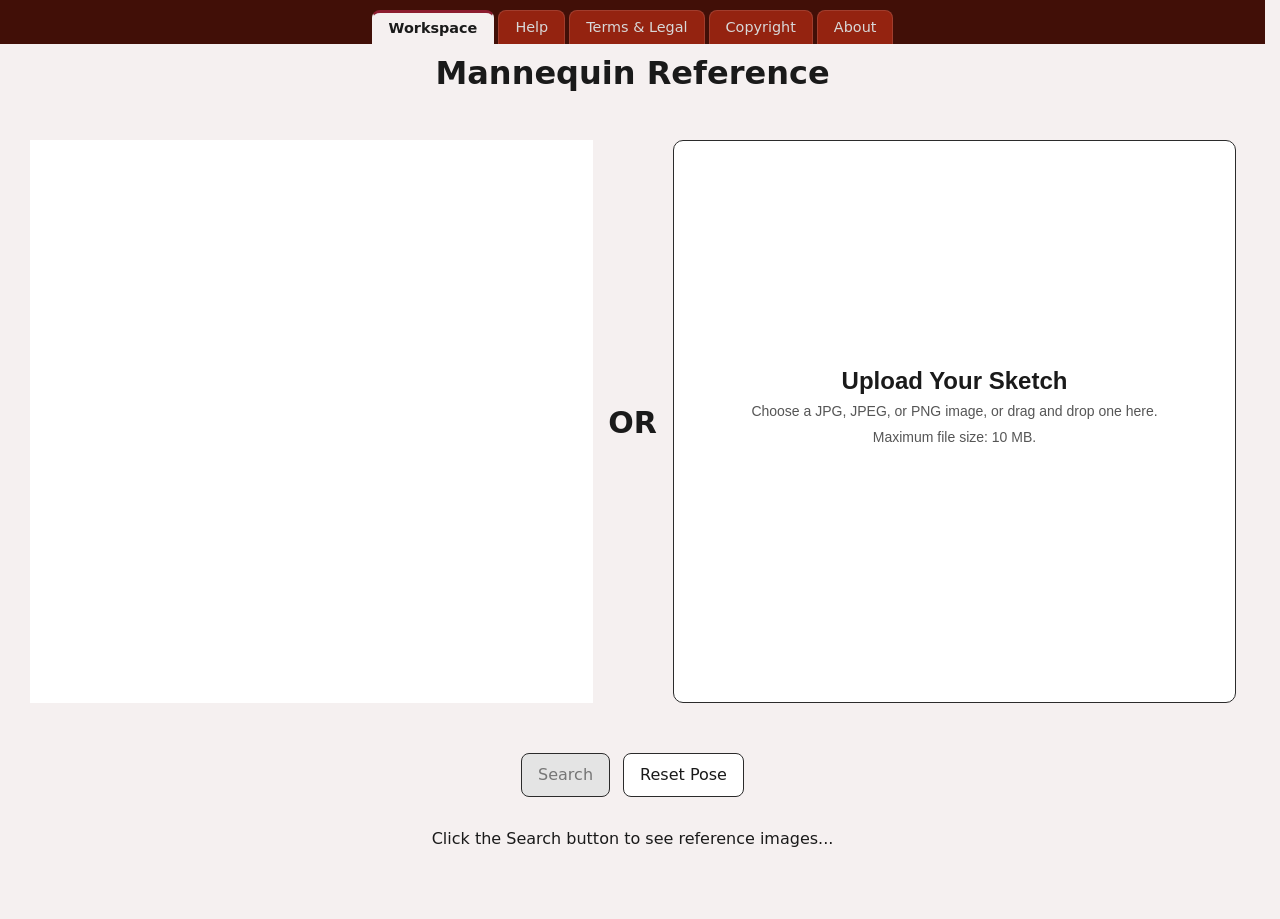
==== index.html @ 8012f276 "Remove unused mannequin-controls.js (its buttons no longer exist)" ====
<!DOCTYPE html>
<html lang="en">

<head>
    <meta charset="UTF-8">
    <meta name="viewport" content="width=device-width, initial-scale=1">
    <title>Mannequin Reference</title>

    <!-- CSS files linked here -->
    <link rel="stylesheet" href="styles/tokens.css">
    <link rel="stylesheet" href="styles/base.css">
</head>

<body>

    <!-- nav for TABS: a workspace tab and a help tab -->
    <nav id="tabs" role="tablist" aria-label="Main Sections">
        <button type="button" role="tab" id="tab-workspace"
            aria-controls="panel-workspace" aria-selected="true">Workspace</button>
        <button type="button" role="tab" id="tab-help"
            aria-controls="panel-help" aria-selected="false">Help</button>
        <button type="button" role="tab" id="tab-terms"
            aria-controls="panel-terms" aria-selected="false">Terms &amp; Legal</button>
        <button type="button" role="tab" id="tab-copyright"
            aria-controls="panel-copyright" aria-selected="false">Copyright</button>
        <button type="button" role="tab" id="tab-about"
            aria-controls="panel-about" aria-selected="false">About</button>
    </nav>

    <header id="app-header">
        <h1>Mannequin Reference</h1>
    </header>

    <!-- MAIN workspace tab -->
    <main id="panel-workspace" role="tabpanel" aria-labelledby="tab-workspace">

        <!-- banner for errors, warnings, success messages -->
        <div id="status-banner" role="status" aria-live="polite"></div>

        <!-- loading overlay for the workspace -->
        <div id="loading-overlay" hidden>
            <div id="loading-spinner"></div>
            <p>Loading...</p>
        </div>

        <!-- workspace columns -->
        <div id="workspace-columns">

            <!-- OR between the mannequin and sketch upload options -->
            <div id="choice-or">OR</div>

            <!-- Left column holds the mannequin viewport -->
            <section id="viewport" aria-label="3D mannequin">

                <div id="canvas-mount">

                    <!-- The main CSS controls the mannequin's size -->
                    <iframe
                        id="mannequin-frame"
                        src="mannequin/index.html"
                        title="3D mannequin preview"
                    ></iframe>

                </div>

            </section>

            <!-- Right column holds the sketch upload -->
            <section id="results-column" aria-label="Search and Results">

                <!-- The main CSS controls the upload section's size -->
                <iframe
                    src="image-upload/index.html"
                    title="Upload your own sketch"
                ></iframe>

            </section>

        </div>

        <!-- Search button and gallery below both options -->
        <section id="search-results">

            <button type="button" id="search-button" disabled>Search</button>
            <button type="button" id="reset-pose-button">Reset Pose</button>

            <div id="results-gallery" aria-label="Reference Image Results">
                <div id="gallery-grid">
                    <p>Click the Search button to see reference images...</p>
                </div>
            </div>

        </section>

        <!-- Enlarged image viewer for gallery results -->
        <dialog id="image-viewer" aria-label="Enlarged Reference Image">

            <img id="enlarged-image" src="" alt="">

            <div id="viewer-buttons">
                <button type="button" id="download-button">Download</button>
                <button type="button" id="close-viewer-button">Close</button>
            </div>

        </dialog>

    </main>

    <!-- HELP tab -->
    <section id="panel-help" class="info-panel" role="tabpanel"
        aria-labelledby="tab-help" hidden>

        <h2>Help</h2>

        <h3>Using the Mannequin</h3>
        <p>
            Mannequin controls allow you to rotate, bend, and tilt the 3D model
            to view it from different angles. After adjusting the mannequin
            to your desired pose, click the “Search” button to find reference
            images that match the mannequin’s pose.
        </p>

        <h3>Uploading Your Sketch</h3>
        <p>
            To upload your own sketch, click the “Upload” button in the right
            column and select an image from your device. Once uploaded,
            you can view and edit your sketch before searching for reference
            images that match the pose in your sketch.
        </p>

        <h3>Searching for Reference Images</h3>
        <p>
            Once you have adjusted the mannequin or uploaded a sketch,
            click the “Search” button to find reference images
            that match your pose.
        </p>

    </section>

    <!-- ABOUT tab -->
    <section id="panel-about" class="info-panel" role="tabpanel"
        aria-labelledby="tab-about" hidden>

        <h2>About</h2>

        <p>
            For our senior capstone project at the University of Houston -
            Clear Lake, our team has developed Mannequin Reference to provide
            a comprehensive resource for artists and designers.
        </p>

        <div class="team">

            <article class="member">
                <img
                    src="assets/about_tab_images/rosibel.jpg"
                    alt="Photo of Rosibel"
                    width="140"
                    height="140"
                >
                <div>
                    <h3>Meet Rosibel</h3>
                    <p>Text goes here...</p>
                </div>
            </article>

            <article class="member">
                <img
                    src="assets/about_tab_images/anthony.jpg"
                    alt="Photo of Anthony"
                    width="140"
                    height="140"
                >
                <div>
                    <h3>Meet Anthony</h3>
                    <p>Text goes here...</p>
                </div>
            </article>

            <article class="member">
                <img
                    src="assets/about_tab_images/maryam.jpg"
                    alt="Photo of Maryam"
                    width="140"
                    height="140"
                >
                <div>
                    <h3>Meet Maryam</h3>
                    <p>Text goes here...</p>
                </div>
            </article>

        </div>

    </section>

    <!-- TERMS & LEGAL tab -->
    <section id="panel-terms" class="info-panel" role="tabpanel"
        aria-labelledby="tab-terms" hidden>

        <h2>Terms &amp; Legal</h2>

        <p class="effective-date">Effective date: November 16, 2026</p>

        <h3>1. Acceptance and permitted use</h3>
        <p>
            By accessing or using Mannequin Reference, you agree to these terms.
            You may use the service to find visual references, study poses,
            and create lawful work. Do not use the service to violate another
            person’s rights, break the law, bypass security, disrupt the site,
            scrape it in a way that degrades service, or misrepresent the
            source or license of an image.
        </p>

        <h3>2. People shown in photographs</h3>
        <p>
            An open copyright license does not necessarily include a model
            release or grant privacy, publicity, personality, trademark,
            or similar rights. Use extra care with recognizable people,
            children, sensitive contexts, advertising, endorsements,
            and commercial uses. You are responsible for obtaining
            any permissions your use requires.
        </p>

        <h3>3. Availability, warranties, and liability</h3>
        <p>
            The service and all metadata are provided “as is” and “as available.”
            Mannequin Reference does not guarantee availability, accuracy,
            fitness for a particular purpose, ownership, license status,
            or non-infringement. To the fullest extent permitted by applicable
            law, Mannequin Reference and its creators are not liable for
            indirect, incidental, special, consequential, or punitive damages,
            or for losses resulting from your use of the service or third-party
            content. Nothing here excludes liability that cannot legally
            be excluded.
        </p>

        <h3>4. Third parties and changes to these terms</h3>
        <p>
            Links to source repositories, creators, licensors, and other
            services are provided for convenience; Mannequin Reference
            does not control their content or practices. These terms may
            be updated as the service changes. The effective date above
            will be revised when material changes are published.
            Continued use after an update means you accept the revised terms.
        </p>

    </section>

    <!-- COPYRIGHT tab -->
    <section id="panel-copyright" class="info-panel" role="tabpanel"
        aria-labelledby="tab-copyright" hidden>

        <h2>Copyright</h2>

        <p>
            Mannequin Reference respects the intellectual property rights
            of others and responds to notices that comply with the
            Digital Millennium Copyright Act (DMCA) and similar laws.
        </p>

        <p class="callout">
            If you report a copyright infringement, we will act on it.
        </p>

        <h3>How to submit a DMCA takedown notice</h3>

        <p>
            If you believe material available through Mannequin Reference
            infringes your copyright, send a written notice to our designated
            agent (see below). Under 17 U.S.C. § 512(c)(3), an effective
            notice must include:
        </p>

        <ul>
            <li>
                A physical or electronic signature of the copyright owner
                or a person authorized to act on the owner’s behalf.
            </li>

            <li>
                Identification of the copyrighted work claimed to have been
                infringed, or, if multiple works are covered by a single
                notice, a representative list of those works.
            </li>

            <li>
                Identification of the material claimed to be infringing and
                information reasonably sufficient to permit us to locate it.
                The image URL or the link shown in the image’s
                source/attribution panel works best.
            </li>

            <li>
                Information reasonably sufficient to contact you, such as
                an address, telephone number, and email.
            </li>

            <li>
                A statement that you have a good-faith belief that use of
                the material in the manner complained of is not authorized
                by the copyright owner, its agent, or the law.
            </li>

            <li>
                A statement that the information in the notice is accurate,
                and under penalty of perjury, that you are authorized to
                act on behalf of the owner of an exclusive right that is
                allegedly infringed.
            </li>
        </ul>

        <h3>Designated agent</h3>

        <p>
            Maryam El-Rasheedy<br>
            University of Houston-Clear Lake<br>
            2700 Bay Area Blvd Houston<br>
            TX 77058<br>
            maelrasheedy@proton.me
        </p>

        <!-- [TBD: name, mailing address, and email for copyright notices] -->

    </section>

    <!-- Load the main website tabs -->
    <script src="scripts/view/tabs.js"></script>

    <!-- Handle mannequin controls -->
    <!--removing these!!-->
    <!--<script src="scripts/view/mannequin-controls.js"></script>-->

    <!-- Maryam's reference image matching and gallery -->
    <script src="scripts/model/pose-matcher.js"></script>
    <script src="scripts/model/reference-cache.js"></script>
    <script src="scripts/view/ref-gallery.js"></script>

    <!-- Initialize the shared pose variable FIRST -->
    <script src="scripts/controller/pose-controller.js"></script>

    <!-- INTEGRATION FIX:
         Receive Rosie's sketch pose after the pose controller is loaded -->
    <script src="scripts/view/sketch-upload-bridge.js"></script>

    <!-- Search now has access to the shared pose -->
    <script src="scripts/controller/search-controller.js"></script>

</body>
</html>
---- styles/tokens.css ----
/* css file defining colors, spacing, sizes of the website
TO BE USED BY OTHER CSS FILES!! 
so be careful with variable names*/


:root {
	/* let browser know this page supports dark mode*/
	color-scheme:light dark;
	
	/*colors (default = light mode) */
	--color-bg: #F5f0f0;			/* background*/
	--color-surface: #ffffff;		/*panels and buttons */
	--color-text: #1a1a1a;
	--color-text-muted: #555555;
	--color-border: #2b2b2b;
	--color-accent: #8c1c2f;		/*dark red*/
	--color-accent-text: #ffffff;	/*text ontop of accent*/
	--color-focus: #1f5fd1;			/*keyboard focus outline */
	--color-disabled-bg: #e4e4e4;
	--color-disabled-text: #767676;
	
	/*typography*/
	--font-body: system-ui, -apple-system, "Segoe UI", Roboto, Arial, sans-serif;
	--font-size-small: 0.875rem;
	--font-size-base: 1rem;
	--font-size-large: 1.25rem;
	--font-size-title: 2rem;
	--line-height: 1.5;
	
	/* Spacing Scale */
	--space-1: 0.25rem;
	--space-2: 0.5rem;
	--space-3: 1rem;
	--space-4: 1.5rem;
	--space-5: 2rem;
	
	/*shapes*/
	--border-width: 1px;
	--radius: 0.5rem;
	
	/*sizes*/
	--touch-target: 44px;
	--max-content-width: 1600px;
}

/*dark mode using same names, different values
applied automatically when user device in dark mode */
@media (prefers-color-scheme: dark)
{
	:root {
		
		--color-bg: #060C2E;
		--color-surface: #1e1e1e;
		--color-text: #eeeeee;
		--color-text-muted: #b5b5b5;
		--color-border: #8a8a8a;
		--color-accent: #ABE5F5;
		--color-accent-text: #121212;
		--color-focus: #e58a99;
		--color-disabled-bg: #2a2a2a;
		--color-disabled-text: #8a8a8a;
	}
}
---- styles/base.css ----
/*css file for base browser configuration*/



/*count padding and borders inside an element's width*/
*,
*::before,
*::after {
	box-sizing: border-box;
}

html {
    scrollbar-gutter: stable;
}

body {
	margin: 0;
	font-family: var(--font-body);
	font-size: var(--font-size-base);
	line-height: var(--line-height);
	background: var(--color-bg);
	color: var(--color-text);
}

h1, 
h2 {
	margin: 0 0 var(--space-2);
	line-height: 1.2;
}

h1 {font-size: var(--font-size-title);}

h2 {font-size: var(--font-size-large);}

p {margin: 0 0 var(--space-2);}

img{
	max-width: 100%;
	height: auto;
}



/*makes hidden attribute always win. 
makes help tab and file input stay hidden even 
after layout out rules added*/

[hidden]{display: none !important;}

/*buttons*/
button{
	font: inherit;
	min-height: var(--touch-target);
	min-width: var(--touch-target);
	padding: var(--space-2) var(--space-3);
	color:var(--color-text);
	background:var(--color-surface);
	border: var(--border-width) solid var(--color-border);
	border-radius: var(--radius);
	cursor: pointer;
}

/* spacing between the search and reset buttons */
#search-results button + button {
    margin-left: var(--space-2);
}


button:hover:not(:disabled) {
	border-color: var(--color-accent);
	color: var(--color-accent);
}


button:disabled {
	background: var(--color-disabled-bg);
	color: var(--color-disabled-text);
	cursor: not-allowed;
}

/*visible keyboard accessability*/
:focus-visible {
	outline: 3px solid var(--color-focus);
	outline-offset: 2px;
}



/* The dark bar behind the tabs,
colors are defined right here
with a darker set for dark mode. */
#tabs {
    --tabbar-bg: #410f07; /*bg*/
    --tab-bg: #942310; /*buttons*/
    --tab-hover-bg: #EF7F6B;
    --tab-text: #d8d8d8;

    display: flex;
    flex-wrap: wrap;
    justify-content: center;
    align-items: flex-end;
    gap: 4px;
    padding: 10px 10px 0;
    background: var(--tabbar-bg);
}

@media (prefers-color-scheme: dark) {
    #tabs {
        --tabbar-bg: #0D1B68; /*bg*/
        --tab-bg: #050F47; /*buttons*/
        --tab-hover-bg: #2e2e2e;
    }
}

/* every tab will have rounded on top only and no bottom edge */
#tabs button[role="tab"] {
    font-size: 0.9rem;
    padding: var(--space-1) var(--space-3);
    background: var(--tab-bg);
    color: var(--tab-text);
    border: var(--border-width) solid rgba(255, 255, 255, 0.12);
    border-bottom: none;
    border-radius: var(--radius) var(--radius) 0 0;
}

@media (pointer: fine) {
    #tabs button[role="tab"] {
        min-height: 34px;
    }
}

/* hovering over a tab that isnt selected */
#tabs button[role="tab"]:not([aria-selected="true"]):hover {
    background: var(--tab-hover-bg);
    color: #ffffff;
}

/* selected tab will have same color as the page
so it flows into the content */
#tabs button[role="tab"][aria-selected="true"] {
    background: var(--color-bg);
    color: var(--color-text);
    font-weight: bold;
    border-color: var(--color-bg);
    border-top: 3px solid var(--color-accent);
}


/* Here I am centering the website title */
#app-header {
    text-align: center;
    padding: 10px 0 20px;
}

/* Here I am keeping both sections equal without making them too large */
#workspace-columns {
    display: grid;
    grid-template-columns: minmax(0, 600px) minmax(0, 600px);
    justify-content: space-between;
    align-items: start;
    gap: 80px;
    max-width: 1500px;
    width: 100%;
    margin: 0 auto;
    padding: 20px 30px;
    position: relative;
}

/* Here I am keeping both sections inside their columns */
#viewport,
#results-column {
    width: 100%;
    min-width: 0;
}

/* Here I am keeping the mannequin and upload boxes square */
#canvas-mount iframe,
#results-column iframe {
    display: block;
    width: 100%;
    height: auto;
    aspect-ratio: 1 / 1;
    max-width: none;
    border: none;
}

/* Here I am keeping OR centered between both sections */
#choice-or {
    position: absolute;
    top: 50%;
    left: 50%;
    transform: translate(-50%, -50%);
    font-size: 30px;
    font-weight: bold;
    color: var(--color-text);
}

/* Here I am allowing the whole webpage to scroll for future gallery images */
html,
body {
    min-height: 100%;
    height: auto;
    overflow-x: hidden;
    overflow-y: auto;
}

/* Here I am giving the reference gallery room to grow downward */
#search-results {
    width: 100%;
    padding: 30px 40px 60px;
    text-align: center;
}

#results-gallery {
    width: 100%;
    margin-top: 30px;
}

/* Here I am keeping the layout usable on smaller screens */
@media (max-width: 1150px) {
    #workspace-columns {
        grid-template-columns: minmax(0, 600px);
        justify-content: center;
        gap: 30px;
    }

    #choice-or {
        position: static;
        transform: none;
        text-align: center;
        grid-row: 2;
    }
}


/* INFO PANELS: Help, About, Terms & Legal, Copyright.
   Deleted the older .info-panel rules first so they don't conflict. */

.info-panel {
    max-width: 760px;
    margin-inline: auto;
    padding: var(--space-4) var(--space-3) var(--space-5);
    text-align: left;              /* long text reads better left-aligned */
}

.info-panel h2 {
    text-align: center;
    margin-bottom: var(--space-3);
    padding-bottom: var(--space-2);
    border-bottom: 2px solid var(--color-accent);
}

.info-panel h3 {
    margin: var(--space-4) 0 var(--space-1);
    color: var(--color-accent);
}

.info-panel p {
    line-height: 1.7;
}

.info-panel ul {
    padding-left: var(--space-4);
    line-height: 1.7;
}

.info-panel li {
    margin-bottom: var(--space-2);
}

/* Small centered line under the Terms title */
.effective-date {
    text-align: center;
    color: var(--color-text-muted);
    font-size: var(--font-size-small);
}

/* Highlighted sentence on the Copyright tab */
.callout {
    padding: var(--space-2) var(--space-3);
    background: var(--color-surface);
    border-left: 6px solid var(--color-accent);
    border-radius: var(--radius);
    font-weight: bold;
}

/* About tab: one card per team member */
.team {
    display: grid;
    gap: var(--space-3);
    margin-top: var(--space-4);
}

.member {
    display: flex;
    flex-wrap: wrap;
    align-items: center;
    gap: var(--space-3);
    padding: var(--space-3);
    background: var(--color-surface);
    border: var(--border-width) solid var(--color-border);
    border-radius: var(--radius);
}

.member img {
    flex: none;
    width: 140px;
    height: 140px;
    object-fit: cover;
    border-radius: 50%;
}

.member div {
    flex: 1 1 260px;          /* text drops under the photo on narrow screens */
}

.member h3 {
    margin-top: 0;
}

/* About tab: cards lift slightly when hovered */
.member {
    transition: transform 0.2s ease, box-shadow 0.2s ease;
}

.member:hover {
    transform: translateY(-6px);
    box-shadow: 0 8px 18px var(--color-disabled-text);
}

/* Respect people who turn animations off in their system settings */
@media (prefers-reduced-motion: reduce) {
    .member {
        transition: none;
    }
    .member:hover {
        transform: none;
    }
}


/* BEGINNING OF REFERENCE IMAGE GALLERY */
#gallery-grid {
    display: grid;
    grid-template-columns: repeat(auto-fill, minmax(180px, 1fr));
    gap: var(--space-3);
    align-items: start;
}

/* the "no results" / placeholder message spans the whole row */
#gallery-grid > p {
    grid-column: 1 / -1;
}

.gallery-item {
    margin: 0;
}

.gallery-thumb {
    display: block;
    width: 100%;
    padding: 0;
    border: var(--border-width) solid var(--color-border);
    border-radius: var(--radius);
    background: var(--color-surface);
    overflow: hidden;
    cursor: pointer;
}

.gallery-thumb:focus-visible {
    outline: 3px solid var(--color-focus);
    outline-offset: 2px;
}

.gallery-thumb img {
    display: block;
    width: 100%;
    aspect-ratio: 3 / 4;
    object-fit: cover;
}

.gallery-item figcaption {
    margin-top: var(--space-1);
    font-size: var(--font-size-small);
    color: var(--color-text-muted);
}

#image-viewer img {
    max-width: 90vw;
    max-height: 80vh;
}
/* END OF REFERENCE IMAGE GALLERY */
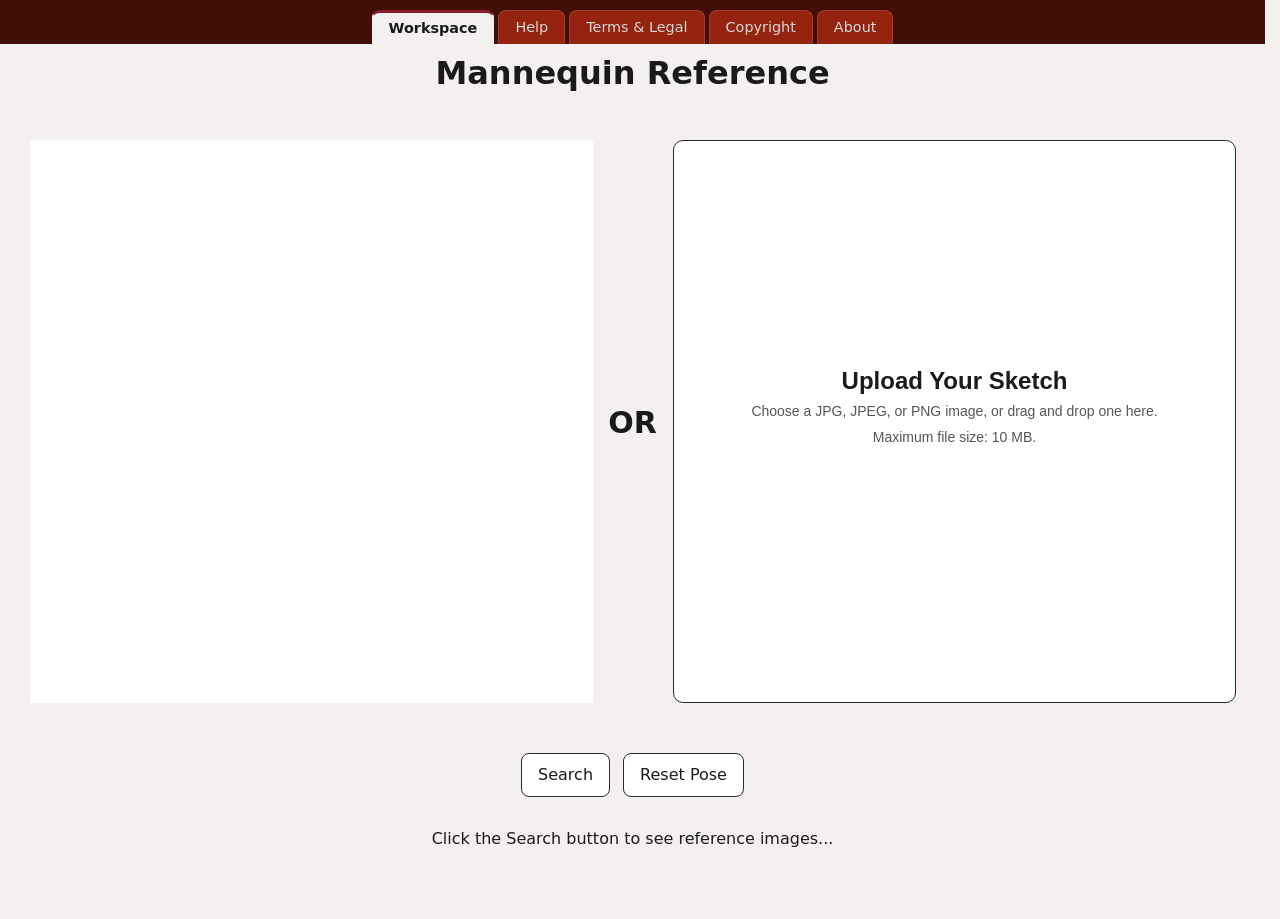
==== commit ab3ea93e: "Keep Search always enabled with a valid pose; fall back to the mannequin pose when a sketch is remov" ====
--- a/index.html
+++ b/index.html
@@ -82,7 +82,7 @@
         <!-- Search button and gallery below both options -->
         <section id="search-results">
 
-            <button type="button" id="search-button" disabled>Search</button>
+            <button type="button" id="search-button">Search</button> <!--remove disabled attribute (maryam)-->
             <button type="button" id="reset-pose-button">Reset Pose</button>
 
             <div id="results-gallery" aria-label="Reference Image Results">
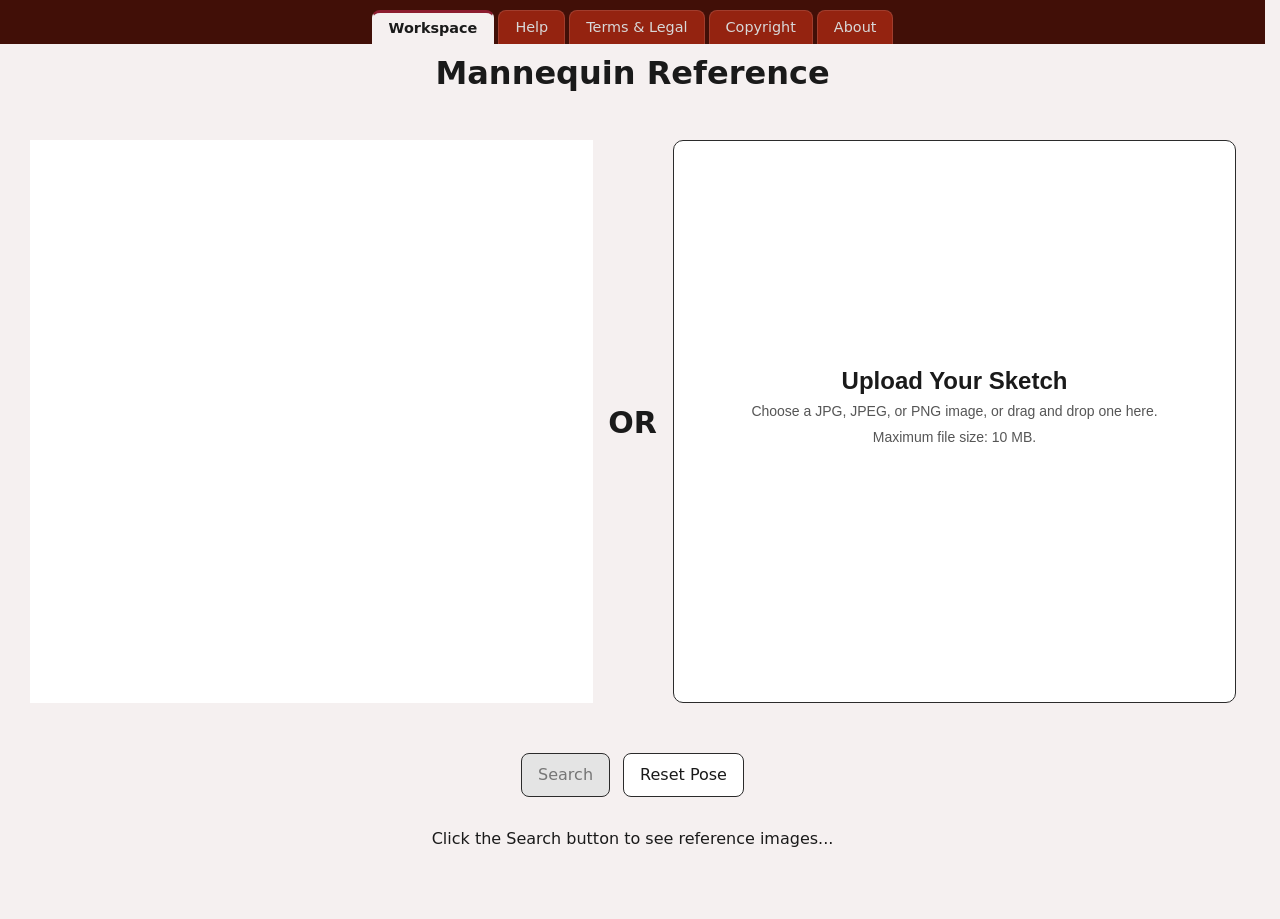
==== commit 3dd87878: "+ WIP: Adjusted the inverse kinematic rig to work with the new mannequin model. + WIP: Added collisi" ====
--- a/index.html
+++ b/index.html
@@ -82,7 +82,7 @@
         <!-- Search button and gallery below both options -->
         <section id="search-results">
 
-            <button type="button" id="search-button">Search</button> <!--remove disabled attribute (maryam)-->
+            <button type="button" id="search-button" disabled>Search</button>
             <button type="button" id="reset-pose-button">Reset Pose</button>
 
             <div id="results-gallery" aria-label="Reference Image Results">
@@ -329,12 +329,10 @@
     <script src="scripts/view/tabs.js"></script>
 
     <!-- Handle mannequin controls -->
-    <!--removing these!!-->
-    <!--<script src="scripts/view/mannequin-controls.js"></script>-->
+    <!-- <script src="scripts/view/mannequin-controls.js"></script> -->
 
     <!-- Maryam's reference image matching and gallery -->
     <script src="scripts/model/pose-matcher.js"></script>
-    <script src="scripts/model/reference-cache.js"></script>
     <script src="scripts/view/ref-gallery.js"></script>
 
     <!-- Initialize the shared pose variable FIRST -->
--- a/styles/base.css
+++ b/styles/base.css
@@ -216,6 +216,16 @@
     margin-top: 30px;
 }
 
+/* Here I am centering each gallery section notice */
+.gallery-section-notice {
+    grid-column: 1 / -1;
+    flex: 0 0 100%;
+    width: 100%;
+    text-align: center;
+    margin: var(--space-2) 0;
+}
+
+
 /* Here I am keeping the layout usable on smaller screens */
 @media (max-width: 1150px) {
     #workspace-columns {
@@ -318,42 +328,26 @@
     margin-top: 0;
 }
 
-/* About tab: cards lift slightly when hovered */
-.member {
-    transition: transform 0.2s ease, box-shadow 0.2s ease;
-}
-
-.member:hover {
-    transform: translateY(-6px);
-    box-shadow: 0 8px 18px var(--color-disabled-text);
-}
-
-/* Respect people who turn animations off in their system settings */
-@media (prefers-reduced-motion: reduce) {
-    .member {
-        transition: none;
-    }
-    .member:hover {
-        transform: none;
-    }
-}
 
 
 /* BEGINNING OF REFERENCE IMAGE GALLERY */
 #gallery-grid {
-    display: grid;
-    grid-template-columns: repeat(auto-fill, minmax(180px, 1fr));
+    display: flex;
+    flex-wrap: wrap;
+    justify-content: center;   /* centres every row, including a shorter last row */
+    align-items: flex-start;
     gap: var(--space-3);
-    align-items: start;
-}
-
-/* the "no results" / placeholder message spans the whole row */
+}
+
+/* the "no results" message and the accuracy warnings take a full row */
 #gallery-grid > p {
-    grid-column: 1 / -1;
+    flex: 0 0 100%;
+    text-align: center;
 }
 
 .gallery-item {
     margin: 0;
+    width: 190px;
 }
 
 .gallery-thumb {
@@ -379,11 +373,6 @@
     object-fit: cover;
 }
 
-.gallery-item figcaption {
-    margin-top: var(--space-1);
-    font-size: var(--font-size-small);
-    color: var(--color-text-muted);
-}
 
 #image-viewer img {
     max-width: 90vw;
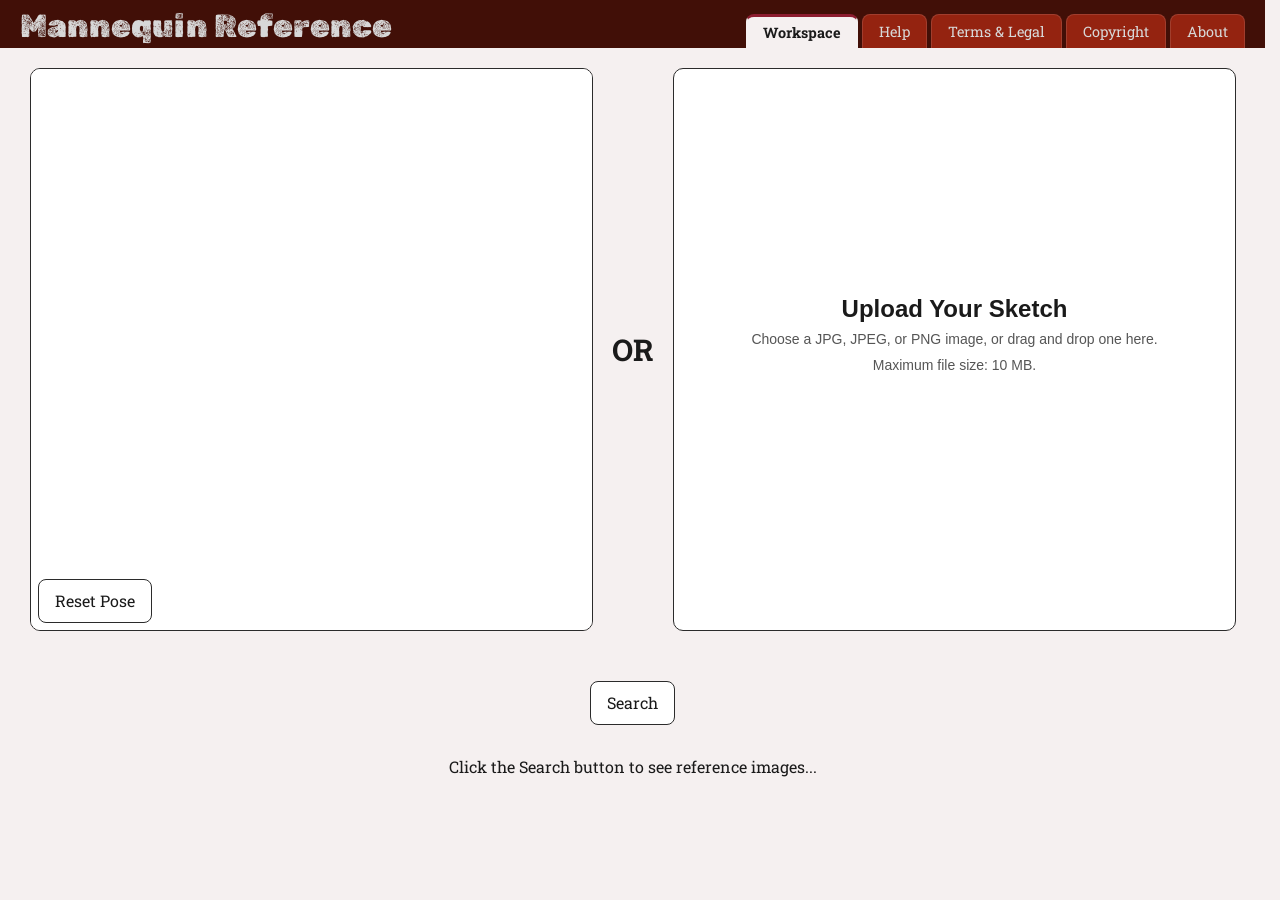
==== commit 82033ce9: "Updated A lot of UI: fonts, cursors, tabs, reset button. Also added disabled WebGL handling!" ====
--- a/index.html
+++ b/index.html
@@ -8,28 +8,30 @@
     <title>Mannequin Reference</title>
 
     <!-- CSS files linked here -->
+    <link rel="stylesheet" href="styles/fonts.css">
     <link rel="stylesheet" href="styles/tokens.css">
     <link rel="stylesheet" href="styles/base.css">
 </head>
 
 <body>
 
-    <!-- nav for TABS: a workspace tab and a help tab -->
-    <nav id="tabs" role="tablist" aria-label="Main Sections">
-        <button type="button" role="tab" id="tab-workspace"
-            aria-controls="panel-workspace" aria-selected="true">Workspace</button>
-        <button type="button" role="tab" id="tab-help"
-            aria-controls="panel-help" aria-selected="false">Help</button>
-        <button type="button" role="tab" id="tab-terms"
-            aria-controls="panel-terms" aria-selected="false">Terms &amp; Legal</button>
-        <button type="button" role="tab" id="tab-copyright"
-            aria-controls="panel-copyright" aria-selected="false">Copyright</button>
-        <button type="button" role="tab" id="tab-about"
-            aria-controls="panel-about" aria-selected="false">About</button>
-    </nav>
-
+    <!-- header for TABS and title-->
     <header id="app-header">
         <h1>Mannequin Reference</h1>
+
+        <!-- nav for TABS: a workspace tab and a help tab -->
+        <nav id="tabs" role="tablist" aria-label="Main Sections">
+            <button type="button" role="tab" id="tab-workspace"
+                aria-controls="panel-workspace" aria-selected="true">Workspace</button>
+            <button type="button" role="tab" id="tab-help"
+                aria-controls="panel-help" aria-selected="false">Help</button>
+            <button type="button" role="tab" id="tab-terms"
+                aria-controls="panel-terms" aria-selected="false">Terms &amp; Legal</button>
+            <button type="button" role="tab" id="tab-copyright"
+                aria-controls="panel-copyright" aria-selected="false">Copyright</button>
+            <button type="button" role="tab" id="tab-about"
+                aria-controls="panel-about" aria-selected="false">About</button>
+        </nav>
     </header>
 
     <!-- MAIN workspace tab -->
@@ -62,6 +64,8 @@
                         title="3D mannequin preview"
                     ></iframe>
 
+                <button type="button" id="reset-pose-button">Reset Pose</button>
+
                 </div>
 
             </section>
@@ -82,8 +86,7 @@
         <!-- Search button and gallery below both options -->
         <section id="search-results">
 
-            <button type="button" id="search-button" disabled>Search</button>
-            <button type="button" id="reset-pose-button">Reset Pose</button>
+            <button type="button" id="search-button">Search</button> <!--remove disabled attribute (maryam)-->
 
             <div id="results-gallery" aria-label="Reference Image Results">
                 <div id="gallery-grid">
@@ -114,27 +117,20 @@
         <h2>Help</h2>
 
         <h3>Using the Mannequin</h3>
-        <p>
-            Mannequin controls allow you to rotate, bend, and tilt the 3D model
-            to view it from different angles. After adjusting the mannequin
-            to your desired pose, click the “Search” button to find reference
-            images that match the mannequin’s pose.
-        </p>
+        <p>Mannequin controls allow you to rotate, bend, and tilt the 3D model's limbs and view it from different angles.
+            After adjusting the mannequin to your desired pose, click the <em>Search</em> button to find reference
+            images that match the mannequin’s pose.</p>
 
         <h3>Uploading Your Sketch</h3>
-        <p>
-            To upload your own sketch, click the “Upload” button in the right
-            column and select an image from your device. Once uploaded,
-            you can view and edit your sketch before searching for reference
-            images that match the pose in your sketch.
-        </p>
+        <p>Upload function allows you to upload a sketch to improve your figure drawing skills. 
+            To upload your own sketch, click the <em>Upload</em> button in the right box and select an image from your
+            device. Once uploaded, the system will detect the pose in your sketch and implement it onto the mannequin. 
+            After the figure has your desired pose, click the <em>Search</em> button to find reference 
+            images that match your sketch.</p>
 
         <h3>Searching for Reference Images</h3>
-        <p>
-            Once you have adjusted the mannequin or uploaded a sketch,
-            click the “Search” button to find reference images
-            that match your pose.
-        </p>
+        <p>Once you have adjusted the mannequin or uploaded a sketch, click the <em>Search</em> button to find reference
+            images that match your desired pose. Images are sectioned in descending order from closest matches to least accurate matches.</p>
 
     </section>
 
@@ -143,56 +139,49 @@
         aria-labelledby="tab-about" hidden>
 
         <h2>About</h2>
-
-        <p>
-            For our senior capstone project at the University of Houston -
-            Clear Lake, our team has developed Mannequin Reference to provide
-            a comprehensive resource for artists and designers.
-        </p>
+        <p>For our senior capstone project at the university of Houston - Clear Lake, our team Maquette Three has developed the
+            Mannequin Reference Website to streamline reference image search for artists by providing an 
+            interactive browser-based digital workstation designed for instant anatomical and pose reference retrieval.</p>
+            <br>
+            Currently, the Mannequin Reference Website has ~930 reference images, leading to some
+            limitations in the range of poses available.
+            <br>
 
         <div class="team">
-
             <article class="member">
+                <h3>Meet Rosibel</h3>
                 <img
                     src="assets/about_tab_images/rosibel.jpg"
                     alt="Photo of Rosibel"
                     width="140"
                     height="140"
                 >
-                <div>
-                    <h3>Meet Rosibel</h3>
-                    <p>Text goes here...</p>
-                </div>
+                <p>Text goes here...</p>
             </article>
 
             <article class="member">
+                <h3>Meet Maryam</h3>
+                <img
+                    src="assets/about_tab_images/maryam.jpg"
+                    alt="Photo of Maryam"
+                    width="140"
+                    height="140"
+                >
+                <p>Text goes here...</p>
+            </article>
+
+            <article class="member">
+                <h3>Meet Anthony</h3>
                 <img
                     src="assets/about_tab_images/anthony.jpg"
                     alt="Photo of Anthony"
                     width="140"
                     height="140"
                 >
-                <div>
-                    <h3>Meet Anthony</h3>
-                    <p>Text goes here...</p>
-                </div>
+                <p>Text goes here...</p>
             </article>
-
-            <article class="member">
-                <img
-                    src="assets/about_tab_images/maryam.jpg"
-                    alt="Photo of Maryam"
-                    width="140"
-                    height="140"
-                >
-                <div>
-                    <h3>Meet Maryam</h3>
-                    <p>Text goes here...</p>
-                </div>
-            </article>
-
         </div>
-
+            
     </section>
 
     <!-- TERMS & LEGAL tab -->
@@ -225,7 +214,7 @@
 
         <h3>3. Availability, warranties, and liability</h3>
         <p>
-            The service and all metadata are provided “as is” and “as available.”
+            The service and all metadata are provided <em>"as is"</em> and <em>"as available"</em>.
             Mannequin Reference does not guarantee availability, accuracy,
             fitness for a particular purpose, ownership, license status,
             or non-infringement. To the fullest extent permitted by applicable
@@ -264,6 +253,64 @@
             If you report a copyright infringement, we will act on it.
         </p>
 
+
+        <h3>Credits</h3>
+        
+        <p>This Mannequin Reference Website was conceptualized before the existance of 
+            <a href="https://bodyangle.com/">Body Angle</a>, but the general idea is still credited to:</p>
+        <ul>
+            <li><a href = "https://angleref.com/">Angle Ref Website</a> by
+            <a href= "https://www.instagram.com/stroudxyz/">Will Stroud</a></li>
+        </ul>
+
+        <p>Reference images used on MannequinReference are sourced from:</p>
+        <ul>
+            <li><a href="https://unsplash.com/">Unsplash.com</a></li>
+            <li><a href="https://stocksnap.io/">Stocksnap.io</a></li>
+            <li><a href="https://pixabay.com/">Pixabay.com</a></li>
+            <li><a href="https://www.magnific.com/">Magnific.com</a></li>
+            <li><a href="https://www.pexels.com/">Pexels.com</a></li>
+        </ul>
+        
+        <p>Other Dependencies:</p>
+        <ul>
+        <li><a target="_blank" rel="noopener noreferrer"
+                href="https://ai.google.dev/mediapipe/solutions/vision/pose_landmarker">MediaPipe Pose Landmarker</a>
+                (BlazePose GHUM 3D) from Google, used under the
+                <a target="_blank" rel="noopener noreferrer"
+                href="https://www.apache.org/licenses/LICENSE-2.0">Apache License 2.0</a>
+        </li>
+        <li><a target="_blank" rel="noopener noreferrer"
+                   href="https://threejs.org">three.js</a>
+                (&copy; three.js authors) used under the
+                <a target="_blank" rel="noopener noreferrer"
+                   href="https://github.com/mrdoob/three.js/blob/dev/LICENSE">MIT License</a>
+        </li>
+        <li>
+                &ldquo;Wooden Artist Mannequin&rdquo; 3D model by
+                <a target="_blank" rel="noopener noreferrer"
+                   href="https://sketchfab.com/Smoggybeard">Smoggybeard</a>
+                on
+                <a target="_blank" rel="noopener noreferrer"
+                   href="https://sketchfab.com/3d-models/wooden-artist-mannequin-be47b21c2e8f4a0f975e89a9c50a4aa5">Sketchfab</a>
+        </li>
+        <li>
+            <a target="_blank" rel="noopener noreferrer"
+            href="https://icons8.com/icon/11655/hand-cursor">Hand Cursor Click</a>
+            icon by
+            <a target="_blank" rel="noopener noreferrer"
+            href="https://icons8.com">Icons8</a>
+        </li>
+        <li>
+            <a target="_blank" rel="noopener noreferrer"
+            href="https://icons8.com/icon/TdbpMMmYMvER/cursor">Arrow Cursor</a>
+            icon by
+            <a target="_blank" rel="noopener noreferrer"
+            href="https://icons8.com">Icons8</a>
+        </li>
+        </ul>
+        <!--end creadits scetion-->
+
         <h3>How to submit a DMCA takedown notice</h3>
 
         <p>
@@ -321,18 +368,17 @@
             maelrasheedy@proton.me
         </p>
 
-        <!-- [TBD: name, mailing address, and email for copyright notices] -->
 
     </section>
 
     <!-- Load the main website tabs -->
     <script src="scripts/view/tabs.js"></script>
-
-    <!-- Handle mannequin controls -->
-    <!-- <script src="scripts/view/mannequin-controls.js"></script> -->
+    <!-- Check for WebGL support -->
+    <script src="scripts/view/webgl-check.js"></script>
 
     <!-- Maryam's reference image matching and gallery -->
     <script src="scripts/model/pose-matcher.js"></script>
+    <script src="scripts/model/reference-cache.js"></script>
     <script src="scripts/view/ref-gallery.js"></script>
 
     <!-- Initialize the shared pose variable FIRST -->
--- a/styles/fonts.css
+++ b/styles/fonts.css
@@ -0,0 +1,38 @@
+   @font-face {
+       font-family: "Roboto Slab";
+       src: url("../assets/fonts/RobotoSlab.ttf") format("truetype");
+       font-weight: 100 900;
+       font-display: swap;
+   }
+   @font-face {
+       font-family: "Tiny5 Duo";
+       src: url("../assets/fonts/Tiny5Duo-Regular.ttf") format("truetype");
+       font-weight: 400;
+       font-display: swap;
+   }
+   @font-face {
+       font-family: "Redaction 50";
+       src: url("../assets/fonts/Redaction50-Regular.ttf") format("truetype");
+       font-weight: 400;
+       font-display: swap;
+   }
+   @font-face {
+       font-family: "Redaction 50";
+       src: url("../assets/fonts/Redaction50-Bold.ttf") format("truetype");
+       font-weight: 700;
+       font-display: swap;
+   }
+
+      @font-face {
+       font-family: "Rubik Dirt";
+       src: url("../assets/fonts/RubikDirt-Regular.ttf") format("truetype");
+       font-weight: 700;
+       font-display: swap;
+   }
+
+      @font-face {
+       font-family: "Gravitas One";
+       src: url("../assets/fonts/GravitasOne-Regular.ttf") format("truetype");
+       font-weight: 700;
+       font-display: swap;
+   }
--- a/styles/tokens.css
+++ b/styles/tokens.css
@@ -20,7 +20,9 @@
 	--color-disabled-text: #767676;
 	
 	/*typography*/
-	--font-body: system-ui, -apple-system, "Segoe UI", Roboto, Arial, sans-serif;
+	--font-body: "Roboto Slab", Georgia, "Times New Roman", serif;
+  	--font-heading: "Rubik Dirt", "Roboto Slab", Georgia, serif;
+   	--font-button: "Redaction 50", "Roboto Slab", Georgia, serif;
 	--font-size-small: 0.875rem;
 	--font-size-base: 1rem;
 	--font-size-large: 1.25rem;
@@ -41,6 +43,7 @@
 	/*sizes*/
 	--touch-target: 44px;
 	--max-content-width: 1600px;
+
 }
 
 /*dark mode using same names, different values
@@ -59,5 +62,6 @@
 		--color-focus: #e58a99;
 		--color-disabled-bg: #2a2a2a;
 		--color-disabled-text: #8a8a8a;
+
 	}
 }
--- a/styles/base.css
+++ b/styles/base.css
@@ -1,6 +1,4 @@
 /*css file for base browser configuration*/
-
-
 
 /*count padding and borders inside an element's width*/
 *,
@@ -18,9 +16,10 @@
 	font-family: var(--font-body);
 	font-size: var(--font-size-base);
 	line-height: var(--line-height);
-	background: var(--color-bg);
+    background: var(--color-bg);
 	color: var(--color-text);
 }
+
 
 h1, 
 h2 {
@@ -33,6 +32,16 @@
 h2 {font-size: var(--font-size-large);}
 
 p {margin: 0 0 var(--space-2);}
+
+
+h1, h2, h3 {
+    font-family: var(--font-heading);
+}
+
+button {
+    font-family: var(--font-button);
+}
+
 
 img{
 	max-width: 100%;
@@ -89,23 +98,41 @@
 /* The dark bar behind the tabs,
 colors are defined right here
 with a darker set for dark mode. */
-#tabs {
-    --tabbar-bg: #410f07; /*bg*/
-    --tab-bg: #942310; /*buttons*/
-    --tab-hover-bg: #EF7F6B;
-    --tab-text: #d8d8d8;
-
-    display: flex;
-    flex-wrap: wrap;
-    justify-content: center;
-    align-items: flex-end;
-    gap: 4px;
-    padding: 10px 10px 0;
-    background: var(--tabbar-bg);
-}
+  /* The bar across the top: the title on the left, the tabs on the right.
+     The colors are defined here, with a darker set for dark mode. */
+  #app-header {
+      --tabbar-bg: #410f07; /*bg*/
+      --tab-bg: #942310; /*buttons*/
+      --tab-hover-bg: #EF7F6B;
+      --tab-text: #d8d8d8;
+
+      display: flex;
+      flex-wrap: wrap;
+      justify-content: space-between;
+      align-items: flex-end;      /* the tabs sit on the bottom edge of the bar */
+      gap: 4px 24px;
+      padding: 10px 20px 0;
+      background: var(--tabbar-bg);
+  }
+
+  #app-header h1 {
+      margin: 0;
+      padding-bottom: 6px;
+      align-self: center;
+      color: var(--tab-text);
+      line-height: 1;
+  }
+
+  #tabs {
+      display: flex;
+      flex-wrap: wrap;
+      justify-content: flex-end;
+      align-items: flex-end;
+      gap: 4px;
+  }
 
 @media (prefers-color-scheme: dark) {
-    #tabs {
+    #app-header {
         --tabbar-bg: #0D1B68; /*bg*/
         --tab-bg: #050F47; /*buttons*/
         --tab-hover-bg: #2e2e2e;
@@ -146,12 +173,6 @@
 }
 
 
-/* Here I am centering the website title */
-#app-header {
-    text-align: center;
-    padding: 10px 0 20px;
-}
-
 /* Here I am keeping both sections equal without making them too large */
 #workspace-columns {
     display: grid;
@@ -182,6 +203,27 @@
     aspect-ratio: 1 / 1;
     max-width: none;
     border: none;
+}
+
+
+/* Reset Pose sits in the top-right corner of the mannequin's box */
+#canvas-mount {
+    position: relative;
+}
+
+#reset-pose-button {
+    position: absolute;
+    bottom: var(--space-2);
+    left: var(--space-2);
+    z-index: 1;
+}
+
+
+/*adding the same rounded edges as the sketch box*/
+#canvas-mount iframe { 
+    box-sizing: border-box;
+    border: 1px solid var(--color-border);
+    border-radius: 10px;
 }
 
 /* Here I am keeping OR centered between both sections */
@@ -253,6 +295,10 @@
     text-align: left;              /* long text reads better left-aligned */
 }
 
+#panel-about {
+    max-width: 1000px;
+}
+
 .info-panel h2 {
     text-align: center;
     margin-bottom: var(--space-3);
@@ -294,22 +340,31 @@
     font-weight: bold;
 }
 
-/* About tab: one card per team member */
+
+/* About tab: three team member cards side by side */
 .team {
     display: grid;
+    grid-template-columns: repeat(3, 1fr);
     gap: var(--space-3);
     margin-top: var(--space-4);
 }
 
 .member {
     display: flex;
-    flex-wrap: wrap;
+    flex-direction: column;     /* heading, then photo, then text */
     align-items: center;
-    gap: var(--space-3);
+    text-align: center;
+    gap: var(--space-2);
     padding: var(--space-3);
     background: var(--color-surface);
     border: var(--border-width) solid var(--color-border);
     border-radius: var(--radius);
+    transition: transform 0.2s ease, box-shadow 0.2s ease; /*make the hover slow*/
+
+}
+
+.member h3 {
+    margin: 0;
 }
 
 .member img {
@@ -317,18 +372,36 @@
     width: 140px;
     height: 140px;
     object-fit: cover;
-    border-radius: 50%;
-}
-
-.member div {
-    flex: 1 1 260px;          /* text drops under the photo on narrow screens */
-}
-
-.member h3 {
-    margin-top: 0;
-}
-
-
+    border-radius: var(--radius);; /*rounded square image*/
+}
+
+.member p {
+    margin: 0;
+}
+
+/* Stack the cards on narrow screens so they don't get cramped */
+@media (max-width: 700px) {
+    .team {
+        grid-template-columns: 1fr;
+    }
+}
+
+
+/* The card lifts up slightly when the cursor is over it */
+.member:hover {
+    transform: translateY(-6px);
+    box-shadow: 0 8px 18px color-mix(in srgb, var(--color-text) 25%, transparent);
+}
+
+/* Respect people who turned off animations in their system settings */
+@media (prefers-reduced-motion: reduce) {
+    .member {
+        transition: none;
+    }
+    .member:hover {
+        transform: none;
+    }
+}
 
 /* BEGINNING OF REFERENCE IMAGE GALLERY */
 #gallery-grid {
@@ -378,4 +451,63 @@
     max-width: 90vw;
     max-height: 80vh;
 }
-/* END OF REFERENCE IMAGE GALLERY */+/* END OF REFERENCE IMAGE GALLERY */
+
+/* CURSORS: light mode first, then dark mode.
+   The two numbers after each filename are the "hot spot", the exact pixel that
+   does the clicking (the tip of the arrow or the fingertip). */
+html {
+    cursor: url("../assets/cursors/arrow-light.png") 10 7, auto;
+}
+
+a,
+button:not(:disabled),
+[role="tab"],
+.gallery-thumb,
+label,
+select,
+input[type="file"] {
+    cursor: url("../assets/cursors/arrow-click-light.png") 16 3, pointer;
+}
+
+button:disabled {
+    cursor: url("../assets/cursors/arrow-light.png") 10 7, not-allowed;
+}
+
+@media (prefers-color-scheme: dark) {
+    html {
+        cursor: url("../assets/cursors/arrow-dark.png") 10 7, auto;
+    }
+
+    a,
+    button:not(:disabled),
+    [role="tab"],
+    .gallery-thumb,
+    label,
+    select,
+    input[type="file"] {
+        cursor: url("../assets/cursors/arrow-click-dark.png") 16 3, pointer;
+    }
+
+    button:disabled {
+        cursor: url("../assets/cursors/arrow-dark.png") 10 7, not-allowed;
+    }
+}
+
+
+/* No WebGL: the 3D mannequin is hidden and the sketch upload stands alone */
+.no-webgl #viewport,
+.no-webgl #choice-or {
+    display: none;
+}
+
+.no-webgl #workspace-columns {
+    grid-template-columns: minmax(0, 600px);
+    justify-content: center;
+}
+
+#webgl-notice {
+    text-align: center;
+    max-width: 700px;
+    margin: var(--space-2) auto;
+}
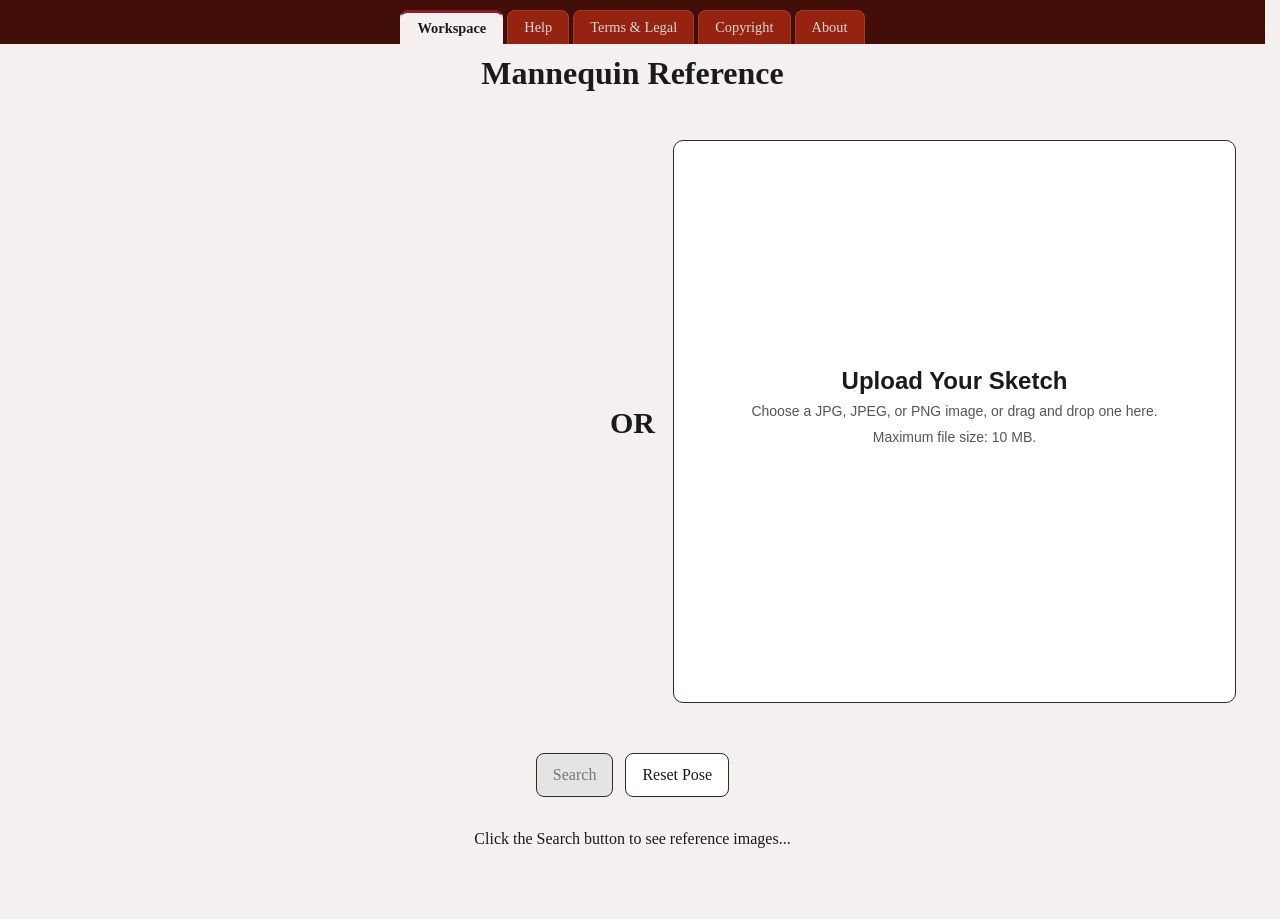
==== commit 3a22e273: "Merge 15d4149dc307c9f3d94cb118a1846fd410e82b2f into 2fa02bada6594ccbdddadcb769beba04df94fbad" ====
--- a/index.html
+++ b/index.html
@@ -8,30 +8,28 @@
     <title>Mannequin Reference</title>
 
     <!-- CSS files linked here -->
-    <link rel="stylesheet" href="styles/fonts.css">
     <link rel="stylesheet" href="styles/tokens.css">
     <link rel="stylesheet" href="styles/base.css">
 </head>
 
 <body>
 
-    <!-- header for TABS and title-->
+    <!-- nav for TABS: a workspace tab and a help tab -->
+    <nav id="tabs" role="tablist" aria-label="Main Sections">
+        <button type="button" role="tab" id="tab-workspace"
+            aria-controls="panel-workspace" aria-selected="true">Workspace</button>
+        <button type="button" role="tab" id="tab-help"
+            aria-controls="panel-help" aria-selected="false">Help</button>
+        <button type="button" role="tab" id="tab-terms"
+            aria-controls="panel-terms" aria-selected="false">Terms &amp; Legal</button>
+        <button type="button" role="tab" id="tab-copyright"
+            aria-controls="panel-copyright" aria-selected="false">Copyright</button>
+        <button type="button" role="tab" id="tab-about"
+            aria-controls="panel-about" aria-selected="false">About</button>
+    </nav>
+
     <header id="app-header">
         <h1>Mannequin Reference</h1>
-
-        <!-- nav for TABS: a workspace tab and a help tab -->
-        <nav id="tabs" role="tablist" aria-label="Main Sections">
-            <button type="button" role="tab" id="tab-workspace"
-                aria-controls="panel-workspace" aria-selected="true">Workspace</button>
-            <button type="button" role="tab" id="tab-help"
-                aria-controls="panel-help" aria-selected="false">Help</button>
-            <button type="button" role="tab" id="tab-terms"
-                aria-controls="panel-terms" aria-selected="false">Terms &amp; Legal</button>
-            <button type="button" role="tab" id="tab-copyright"
-                aria-controls="panel-copyright" aria-selected="false">Copyright</button>
-            <button type="button" role="tab" id="tab-about"
-                aria-controls="panel-about" aria-selected="false">About</button>
-        </nav>
     </header>
 
     <!-- MAIN workspace tab -->
@@ -64,8 +62,6 @@
                         title="3D mannequin preview"
                     ></iframe>
 
-                <button type="button" id="reset-pose-button">Reset Pose</button>
-
                 </div>
 
             </section>
@@ -86,7 +82,8 @@
         <!-- Search button and gallery below both options -->
         <section id="search-results">
 
-            <button type="button" id="search-button">Search</button> <!--remove disabled attribute (maryam)-->
+            <button type="button" id="search-button" disabled>Search</button>
+            <button type="button" id="reset-pose-button">Reset Pose</button>
 
             <div id="results-gallery" aria-label="Reference Image Results">
                 <div id="gallery-grid">
@@ -117,20 +114,27 @@
         <h2>Help</h2>
 
         <h3>Using the Mannequin</h3>
-        <p>Mannequin controls allow you to rotate, bend, and tilt the 3D model's limbs and view it from different angles.
-            After adjusting the mannequin to your desired pose, click the <em>Search</em> button to find reference
-            images that match the mannequin’s pose.</p>
+        <p>
+            Mannequin controls allow you to rotate, bend, and tilt the 3D model
+            to view it from different angles. After adjusting the mannequin
+            to your desired pose, click the “Search” button to find reference
+            images that match the mannequin’s pose.
+        </p>
 
         <h3>Uploading Your Sketch</h3>
-        <p>Upload function allows you to upload a sketch to improve your figure drawing skills. 
-            To upload your own sketch, click the <em>Upload</em> button in the right box and select an image from your
-            device. Once uploaded, the system will detect the pose in your sketch and implement it onto the mannequin. 
-            After the figure has your desired pose, click the <em>Search</em> button to find reference 
-            images that match your sketch.</p>
+        <p>
+            To upload your own sketch, click the “Upload” button in the right
+            column and select an image from your device. Once uploaded,
+            you can view and edit your sketch before searching for reference
+            images that match the pose in your sketch.
+        </p>
 
         <h3>Searching for Reference Images</h3>
-        <p>Once you have adjusted the mannequin or uploaded a sketch, click the <em>Search</em> button to find reference
-            images that match your desired pose. Images are sectioned in descending order from closest matches to least accurate matches.</p>
+        <p>
+            Once you have adjusted the mannequin or uploaded a sketch,
+            click the “Search” button to find reference images
+            that match your pose.
+        </p>
 
     </section>
 
@@ -139,49 +143,56 @@
         aria-labelledby="tab-about" hidden>
 
         <h2>About</h2>
-        <p>For our senior capstone project at the university of Houston - Clear Lake, our team Maquette Three has developed the
-            Mannequin Reference Website to streamline reference image search for artists by providing an 
-            interactive browser-based digital workstation designed for instant anatomical and pose reference retrieval.</p>
-            <br>
-            Currently, the Mannequin Reference Website has ~930 reference images, leading to some
-            limitations in the range of poses available.
-            <br>
+
+        <p>
+            For our senior capstone project at the University of Houston -
+            Clear Lake, our team has developed Mannequin Reference to provide
+            a comprehensive resource for artists and designers.
+        </p>
 
         <div class="team">
+
             <article class="member">
-                <h3>Meet Rosibel</h3>
                 <img
                     src="assets/about_tab_images/rosibel.jpg"
                     alt="Photo of Rosibel"
                     width="140"
                     height="140"
                 >
-                <p>Text goes here...</p>
+                <div>
+                    <h3>Meet Rosibel</h3>
+                    <p>Text goes here...</p>
+                </div>
             </article>
 
             <article class="member">
-                <h3>Meet Maryam</h3>
+                <img
+                    src="assets/about_tab_images/anthony.jpg"
+                    alt="Photo of Anthony"
+                    width="140"
+                    height="140"
+                >
+                <div>
+                    <h3>Meet Anthony</h3>
+                    <p>Text goes here...</p>
+                </div>
+            </article>
+
+            <article class="member">
                 <img
                     src="assets/about_tab_images/maryam.jpg"
                     alt="Photo of Maryam"
                     width="140"
                     height="140"
                 >
-                <p>Text goes here...</p>
+                <div>
+                    <h3>Meet Maryam</h3>
+                    <p>Text goes here...</p>
+                </div>
             </article>
 
-            <article class="member">
-                <h3>Meet Anthony</h3>
-                <img
-                    src="assets/about_tab_images/anthony.jpg"
-                    alt="Photo of Anthony"
-                    width="140"
-                    height="140"
-                >
-                <p>Text goes here...</p>
-            </article>
         </div>
-            
+
     </section>
 
     <!-- TERMS & LEGAL tab -->
@@ -214,7 +225,7 @@
 
         <h3>3. Availability, warranties, and liability</h3>
         <p>
-            The service and all metadata are provided <em>"as is"</em> and <em>"as available"</em>.
+            The service and all metadata are provided “as is” and “as available.”
             Mannequin Reference does not guarantee availability, accuracy,
             fitness for a particular purpose, ownership, license status,
             or non-infringement. To the fullest extent permitted by applicable
@@ -253,64 +264,6 @@
             If you report a copyright infringement, we will act on it.
         </p>
 
-
-        <h3>Credits</h3>
-        
-        <p>This Mannequin Reference Website was conceptualized before the existance of 
-            <a href="https://bodyangle.com/">Body Angle</a>, but the general idea is still credited to:</p>
-        <ul>
-            <li><a href = "https://angleref.com/">Angle Ref Website</a> by
-            <a href= "https://www.instagram.com/stroudxyz/">Will Stroud</a></li>
-        </ul>
-
-        <p>Reference images used on MannequinReference are sourced from:</p>
-        <ul>
-            <li><a href="https://unsplash.com/">Unsplash.com</a></li>
-            <li><a href="https://stocksnap.io/">Stocksnap.io</a></li>
-            <li><a href="https://pixabay.com/">Pixabay.com</a></li>
-            <li><a href="https://www.magnific.com/">Magnific.com</a></li>
-            <li><a href="https://www.pexels.com/">Pexels.com</a></li>
-        </ul>
-        
-        <p>Other Dependencies:</p>
-        <ul>
-        <li><a target="_blank" rel="noopener noreferrer"
-                href="https://ai.google.dev/mediapipe/solutions/vision/pose_landmarker">MediaPipe Pose Landmarker</a>
-                (BlazePose GHUM 3D) from Google, used under the
-                <a target="_blank" rel="noopener noreferrer"
-                href="https://www.apache.org/licenses/LICENSE-2.0">Apache License 2.0</a>
-        </li>
-        <li><a target="_blank" rel="noopener noreferrer"
-                   href="https://threejs.org">three.js</a>
-                (&copy; three.js authors) used under the
-                <a target="_blank" rel="noopener noreferrer"
-                   href="https://github.com/mrdoob/three.js/blob/dev/LICENSE">MIT License</a>
-        </li>
-        <li>
-                &ldquo;Wooden Artist Mannequin&rdquo; 3D model by
-                <a target="_blank" rel="noopener noreferrer"
-                   href="https://sketchfab.com/Smoggybeard">Smoggybeard</a>
-                on
-                <a target="_blank" rel="noopener noreferrer"
-                   href="https://sketchfab.com/3d-models/wooden-artist-mannequin-be47b21c2e8f4a0f975e89a9c50a4aa5">Sketchfab</a>
-        </li>
-        <li>
-            <a target="_blank" rel="noopener noreferrer"
-            href="https://icons8.com/icon/11655/hand-cursor">Hand Cursor Click</a>
-            icon by
-            <a target="_blank" rel="noopener noreferrer"
-            href="https://icons8.com">Icons8</a>
-        </li>
-        <li>
-            <a target="_blank" rel="noopener noreferrer"
-            href="https://icons8.com/icon/TdbpMMmYMvER/cursor">Arrow Cursor</a>
-            icon by
-            <a target="_blank" rel="noopener noreferrer"
-            href="https://icons8.com">Icons8</a>
-        </li>
-        </ul>
-        <!--end creadits scetion-->
-
         <h3>How to submit a DMCA takedown notice</h3>
 
         <p>
@@ -368,17 +321,18 @@
             maelrasheedy@proton.me
         </p>
 
+        <!-- [TBD: name, mailing address, and email for copyright notices] -->
 
     </section>
 
     <!-- Load the main website tabs -->
     <script src="scripts/view/tabs.js"></script>
-    <!-- Check for WebGL support -->
-    <script src="scripts/view/webgl-check.js"></script>
+
+    <!-- Handle mannequin controls -->
+    <!-- <script src="scripts/view/mannequin-controls.js"></script> -->
 
     <!-- Maryam's reference image matching and gallery -->
     <script src="scripts/model/pose-matcher.js"></script>
-    <script src="scripts/model/reference-cache.js"></script>
     <script src="scripts/view/ref-gallery.js"></script>
 
     <!-- Initialize the shared pose variable FIRST -->
--- a/styles/base.css
+++ b/styles/base.css
@@ -1,4 +1,6 @@
 /*css file for base browser configuration*/
+
+
 
 /*count padding and borders inside an element's width*/
 *,
@@ -16,10 +18,9 @@
 	font-family: var(--font-body);
 	font-size: var(--font-size-base);
 	line-height: var(--line-height);
-    background: var(--color-bg);
+	background: var(--color-bg);
 	color: var(--color-text);
 }
-
 
 h1, 
 h2 {
@@ -32,16 +33,6 @@
 h2 {font-size: var(--font-size-large);}
 
 p {margin: 0 0 var(--space-2);}
-
-
-h1, h2, h3 {
-    font-family: var(--font-heading);
-}
-
-button {
-    font-family: var(--font-button);
-}
-
 
 img{
 	max-width: 100%;
@@ -98,41 +89,23 @@
 /* The dark bar behind the tabs,
 colors are defined right here
 with a darker set for dark mode. */
-  /* The bar across the top: the title on the left, the tabs on the right.
-     The colors are defined here, with a darker set for dark mode. */
-  #app-header {
-      --tabbar-bg: #410f07; /*bg*/
-      --tab-bg: #942310; /*buttons*/
-      --tab-hover-bg: #EF7F6B;
-      --tab-text: #d8d8d8;
-
-      display: flex;
-      flex-wrap: wrap;
-      justify-content: space-between;
-      align-items: flex-end;      /* the tabs sit on the bottom edge of the bar */
-      gap: 4px 24px;
-      padding: 10px 20px 0;
-      background: var(--tabbar-bg);
-  }
-
-  #app-header h1 {
-      margin: 0;
-      padding-bottom: 6px;
-      align-self: center;
-      color: var(--tab-text);
-      line-height: 1;
-  }
-
-  #tabs {
-      display: flex;
-      flex-wrap: wrap;
-      justify-content: flex-end;
-      align-items: flex-end;
-      gap: 4px;
-  }
+#tabs {
+    --tabbar-bg: #410f07; /*bg*/
+    --tab-bg: #942310; /*buttons*/
+    --tab-hover-bg: #EF7F6B;
+    --tab-text: #d8d8d8;
+
+    display: flex;
+    flex-wrap: wrap;
+    justify-content: center;
+    align-items: flex-end;
+    gap: 4px;
+    padding: 10px 10px 0;
+    background: var(--tabbar-bg);
+}
 
 @media (prefers-color-scheme: dark) {
-    #app-header {
+    #tabs {
         --tabbar-bg: #0D1B68; /*bg*/
         --tab-bg: #050F47; /*buttons*/
         --tab-hover-bg: #2e2e2e;
@@ -173,6 +146,12 @@
 }
 
 
+/* Here I am centering the website title */
+#app-header {
+    text-align: center;
+    padding: 10px 0 20px;
+}
+
 /* Here I am keeping both sections equal without making them too large */
 #workspace-columns {
     display: grid;
@@ -203,27 +182,6 @@
     aspect-ratio: 1 / 1;
     max-width: none;
     border: none;
-}
-
-
-/* Reset Pose sits in the top-right corner of the mannequin's box */
-#canvas-mount {
-    position: relative;
-}
-
-#reset-pose-button {
-    position: absolute;
-    bottom: var(--space-2);
-    left: var(--space-2);
-    z-index: 1;
-}
-
-
-/*adding the same rounded edges as the sketch box*/
-#canvas-mount iframe { 
-    box-sizing: border-box;
-    border: 1px solid var(--color-border);
-    border-radius: 10px;
 }
 
 /* Here I am keeping OR centered between both sections */
@@ -258,16 +216,6 @@
     margin-top: 30px;
 }
 
-/* Here I am centering each gallery section notice */
-.gallery-section-notice {
-    grid-column: 1 / -1;
-    flex: 0 0 100%;
-    width: 100%;
-    text-align: center;
-    margin: var(--space-2) 0;
-}
-
-
 /* Here I am keeping the layout usable on smaller screens */
 @media (max-width: 1150px) {
     #workspace-columns {
@@ -295,10 +243,6 @@
     text-align: left;              /* long text reads better left-aligned */
 }
 
-#panel-about {
-    max-width: 1000px;
-}
-
 .info-panel h2 {
     text-align: center;
     margin-bottom: var(--space-3);
@@ -340,31 +284,22 @@
     font-weight: bold;
 }
 
-
-/* About tab: three team member cards side by side */
+/* About tab: one card per team member */
 .team {
     display: grid;
-    grid-template-columns: repeat(3, 1fr);
     gap: var(--space-3);
     margin-top: var(--space-4);
 }
 
 .member {
     display: flex;
-    flex-direction: column;     /* heading, then photo, then text */
+    flex-wrap: wrap;
     align-items: center;
-    text-align: center;
-    gap: var(--space-2);
+    gap: var(--space-3);
     padding: var(--space-3);
     background: var(--color-surface);
     border: var(--border-width) solid var(--color-border);
     border-radius: var(--radius);
-    transition: transform 0.2s ease, box-shadow 0.2s ease; /*make the hover slow*/
-
-}
-
-.member h3 {
-    margin: 0;
 }
 
 .member img {
@@ -372,55 +307,34 @@
     width: 140px;
     height: 140px;
     object-fit: cover;
-    border-radius: var(--radius);; /*rounded square image*/
-}
-
-.member p {
-    margin: 0;
-}
-
-/* Stack the cards on narrow screens so they don't get cramped */
-@media (max-width: 700px) {
-    .team {
-        grid-template-columns: 1fr;
-    }
-}
-
-
-/* The card lifts up slightly when the cursor is over it */
-.member:hover {
-    transform: translateY(-6px);
-    box-shadow: 0 8px 18px color-mix(in srgb, var(--color-text) 25%, transparent);
-}
-
-/* Respect people who turned off animations in their system settings */
-@media (prefers-reduced-motion: reduce) {
-    .member {
-        transition: none;
-    }
-    .member:hover {
-        transform: none;
-    }
-}
+    border-radius: 50%;
+}
+
+.member div {
+    flex: 1 1 260px;          /* text drops under the photo on narrow screens */
+}
+
+.member h3 {
+    margin-top: 0;
+}
+
+
 
 /* BEGINNING OF REFERENCE IMAGE GALLERY */
 #gallery-grid {
-    display: flex;
-    flex-wrap: wrap;
-    justify-content: center;   /* centres every row, including a shorter last row */
-    align-items: flex-start;
+    display: grid;
+    grid-template-columns: repeat(auto-fill, minmax(180px, 1fr));
     gap: var(--space-3);
-}
-
-/* the "no results" message and the accuracy warnings take a full row */
+    align-items: start;
+}
+
+/* the "no results" / placeholder message spans the whole row */
 #gallery-grid > p {
-    flex: 0 0 100%;
-    text-align: center;
+    grid-column: 1 / -1;
 }
 
 .gallery-item {
     margin: 0;
-    width: 190px;
 }
 
 .gallery-thumb {
@@ -446,68 +360,14 @@
     object-fit: cover;
 }
 
+.gallery-item figcaption {
+    margin-top: var(--space-1);
+    font-size: var(--font-size-small);
+    color: var(--color-text-muted);
+}
 
 #image-viewer img {
     max-width: 90vw;
     max-height: 80vh;
 }
-/* END OF REFERENCE IMAGE GALLERY */
-
-/* CURSORS: light mode first, then dark mode.
-   The two numbers after each filename are the "hot spot", the exact pixel that
-   does the clicking (the tip of the arrow or the fingertip). */
-html {
-    cursor: url("../assets/cursors/arrow-light.png") 10 7, auto;
-}
-
-a,
-button:not(:disabled),
-[role="tab"],
-.gallery-thumb,
-label,
-select,
-input[type="file"] {
-    cursor: url("../assets/cursors/arrow-click-light.png") 16 3, pointer;
-}
-
-button:disabled {
-    cursor: url("../assets/cursors/arrow-light.png") 10 7, not-allowed;
-}
-
-@media (prefers-color-scheme: dark) {
-    html {
-        cursor: url("../assets/cursors/arrow-dark.png") 10 7, auto;
-    }
-
-    a,
-    button:not(:disabled),
-    [role="tab"],
-    .gallery-thumb,
-    label,
-    select,
-    input[type="file"] {
-        cursor: url("../assets/cursors/arrow-click-dark.png") 16 3, pointer;
-    }
-
-    button:disabled {
-        cursor: url("../assets/cursors/arrow-dark.png") 10 7, not-allowed;
-    }
-}
-
-
-/* No WebGL: the 3D mannequin is hidden and the sketch upload stands alone */
-.no-webgl #viewport,
-.no-webgl #choice-or {
-    display: none;
-}
-
-.no-webgl #workspace-columns {
-    grid-template-columns: minmax(0, 600px);
-    justify-content: center;
-}
-
-#webgl-notice {
-    text-align: center;
-    max-width: 700px;
-    margin: var(--space-2) auto;
-}+/* END OF REFERENCE IMAGE GALLERY */
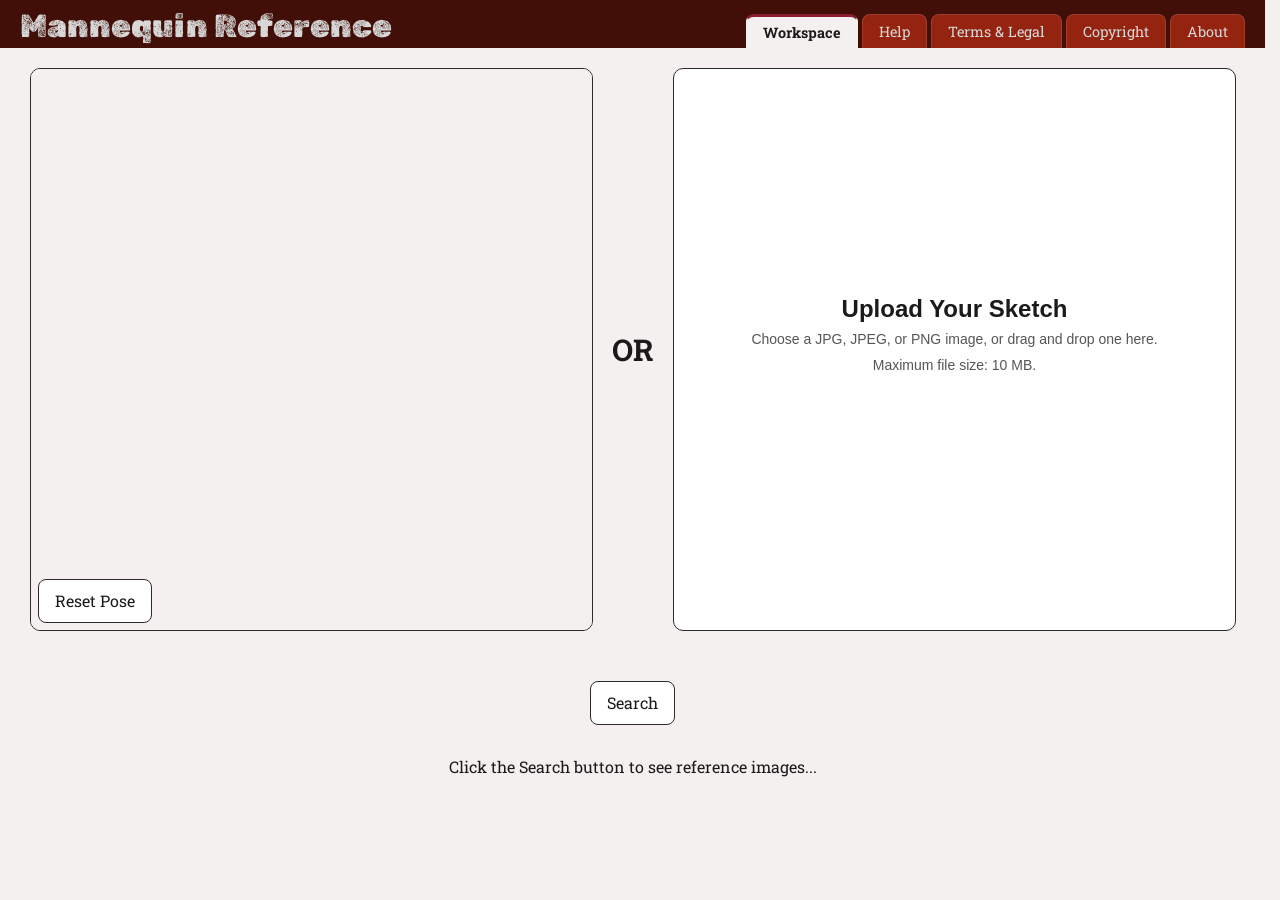
==== commit e34b05c3: "Integrate Maryam UI and Cloudinary reference updates" ====
--- a/index.html
+++ b/index.html
@@ -8,28 +8,30 @@
     <title>Mannequin Reference</title>
 
     <!-- CSS files linked here -->
+    <link rel="stylesheet" href="styles/fonts.css">
     <link rel="stylesheet" href="styles/tokens.css">
     <link rel="stylesheet" href="styles/base.css">
 </head>
 
 <body>
 
-    <!-- nav for TABS: a workspace tab and a help tab -->
-    <nav id="tabs" role="tablist" aria-label="Main Sections">
-        <button type="button" role="tab" id="tab-workspace"
-            aria-controls="panel-workspace" aria-selected="true">Workspace</button>
-        <button type="button" role="tab" id="tab-help"
-            aria-controls="panel-help" aria-selected="false">Help</button>
-        <button type="button" role="tab" id="tab-terms"
-            aria-controls="panel-terms" aria-selected="false">Terms &amp; Legal</button>
-        <button type="button" role="tab" id="tab-copyright"
-            aria-controls="panel-copyright" aria-selected="false">Copyright</button>
-        <button type="button" role="tab" id="tab-about"
-            aria-controls="panel-about" aria-selected="false">About</button>
-    </nav>
-
+    <!-- header for TABS and title-->
     <header id="app-header">
         <h1>Mannequin Reference</h1>
+
+        <!-- nav for TABS: a workspace tab and a help tab -->
+        <nav id="tabs" role="tablist" aria-label="Main Sections">
+            <button type="button" role="tab" id="tab-workspace"
+                aria-controls="panel-workspace" aria-selected="true">Workspace</button>
+            <button type="button" role="tab" id="tab-help"
+                aria-controls="panel-help" aria-selected="false">Help</button>
+            <button type="button" role="tab" id="tab-terms"
+                aria-controls="panel-terms" aria-selected="false">Terms &amp; Legal</button>
+            <button type="button" role="tab" id="tab-copyright"
+                aria-controls="panel-copyright" aria-selected="false">Copyright</button>
+            <button type="button" role="tab" id="tab-about"
+                aria-controls="panel-about" aria-selected="false">About</button>
+        </nav>
     </header>
 
     <!-- MAIN workspace tab -->
@@ -62,6 +64,8 @@
                         title="3D mannequin preview"
                     ></iframe>
 
+                <button type="button" id="reset-pose-button">Reset Pose</button>
+
                 </div>
 
             </section>
@@ -82,8 +86,7 @@
         <!-- Search button and gallery below both options -->
         <section id="search-results">
 
-            <button type="button" id="search-button" disabled>Search</button>
-            <button type="button" id="reset-pose-button">Reset Pose</button>
+            <button type="button" id="search-button">Search</button> <!--remove disabled attribute (maryam)-->
 
             <div id="results-gallery" aria-label="Reference Image Results">
                 <div id="gallery-grid">
@@ -114,27 +117,20 @@
         <h2>Help</h2>
 
         <h3>Using the Mannequin</h3>
-        <p>
-            Mannequin controls allow you to rotate, bend, and tilt the 3D model
-            to view it from different angles. After adjusting the mannequin
-            to your desired pose, click the “Search” button to find reference
-            images that match the mannequin’s pose.
-        </p>
+        <p>Mannequin controls allow you to rotate, bend, and tilt the 3D model's limbs and view it from different angles.
+            After adjusting the mannequin to your desired pose, click the <em>Search</em> button to find reference
+            images that match the mannequin’s pose.</p>
 
         <h3>Uploading Your Sketch</h3>
-        <p>
-            To upload your own sketch, click the “Upload” button in the right
-            column and select an image from your device. Once uploaded,
-            you can view and edit your sketch before searching for reference
-            images that match the pose in your sketch.
-        </p>
+        <p>Upload function allows you to upload a sketch to improve your figure drawing skills. 
+            To upload your own sketch, click the <em>Upload</em> button in the right box and select an image from your
+            device. Once uploaded, the system will detect the pose in your sketch and implement it onto the mannequin. 
+            After the figure has your desired pose, click the <em>Search</em> button to find reference 
+            images that match your sketch.</p>
 
         <h3>Searching for Reference Images</h3>
-        <p>
-            Once you have adjusted the mannequin or uploaded a sketch,
-            click the “Search” button to find reference images
-            that match your pose.
-        </p>
+        <p>Once you have adjusted the mannequin or uploaded a sketch, click the <em>Search</em> button to find reference
+            images that match your desired pose. Images are sectioned in descending order from closest matches to least accurate matches.</p>
 
     </section>
 
@@ -143,56 +139,49 @@
         aria-labelledby="tab-about" hidden>
 
         <h2>About</h2>
-
-        <p>
-            For our senior capstone project at the University of Houston -
-            Clear Lake, our team has developed Mannequin Reference to provide
-            a comprehensive resource for artists and designers.
-        </p>
+        <p>For our senior capstone project at the university of Houston - Clear Lake, our team Maquette Three has developed the
+            Mannequin Reference Website to streamline reference image search for artists by providing an 
+            interactive browser-based digital workstation designed for instant anatomical and pose reference retrieval.</p>
+            <br>
+            Currently, the Mannequin Reference Website has ~930 reference images, leading to some
+            limitations in the range of poses available.
+            <br>
 
         <div class="team">
-
             <article class="member">
+                <h3>Meet Rosibel</h3>
                 <img
                     src="assets/about_tab_images/rosibel.jpg"
                     alt="Photo of Rosibel"
                     width="140"
                     height="140"
                 >
-                <div>
-                    <h3>Meet Rosibel</h3>
-                    <p>Text goes here...</p>
-                </div>
+                <p>Text goes here...</p>
             </article>
 
             <article class="member">
+                <h3>Meet Maryam</h3>
+                <img
+                    src="assets/about_tab_images/maryam.jpg"
+                    alt="Photo of Maryam"
+                    width="140"
+                    height="140"
+                >
+                <p>Text goes here...</p>
+            </article>
+
+            <article class="member">
+                <h3>Meet Anthony</h3>
                 <img
                     src="assets/about_tab_images/anthony.jpg"
                     alt="Photo of Anthony"
                     width="140"
                     height="140"
                 >
-                <div>
-                    <h3>Meet Anthony</h3>
-                    <p>Text goes here...</p>
-                </div>
+                <p>Text goes here...</p>
             </article>
-
-            <article class="member">
-                <img
-                    src="assets/about_tab_images/maryam.jpg"
-                    alt="Photo of Maryam"
-                    width="140"
-                    height="140"
-                >
-                <div>
-                    <h3>Meet Maryam</h3>
-                    <p>Text goes here...</p>
-                </div>
-            </article>
-
         </div>
-
+            
     </section>
 
     <!-- TERMS & LEGAL tab -->
@@ -225,7 +214,7 @@
 
         <h3>3. Availability, warranties, and liability</h3>
         <p>
-            The service and all metadata are provided “as is” and “as available.”
+            The service and all metadata are provided <em>"as is"</em> and <em>"as available"</em>.
             Mannequin Reference does not guarantee availability, accuracy,
             fitness for a particular purpose, ownership, license status,
             or non-infringement. To the fullest extent permitted by applicable
@@ -264,6 +253,64 @@
             If you report a copyright infringement, we will act on it.
         </p>
 
+
+        <h3>Credits</h3>
+        
+        <p>This Mannequin Reference Website was conceptualized before the existance of 
+            <a href="https://bodyangle.com/">Body Angle</a>, but the general idea is still credited to:</p>
+        <ul>
+            <li><a href = "https://angleref.com/">Angle Ref Website</a> by
+            <a href= "https://www.instagram.com/stroudxyz/">Will Stroud</a></li>
+        </ul>
+
+        <p>Reference images used on MannequinReference are sourced from:</p>
+        <ul>
+            <li><a href="https://unsplash.com/">Unsplash.com</a></li>
+            <li><a href="https://stocksnap.io/">Stocksnap.io</a></li>
+            <li><a href="https://pixabay.com/">Pixabay.com</a></li>
+            <li><a href="https://www.magnific.com/">Magnific.com</a></li>
+            <li><a href="https://www.pexels.com/">Pexels.com</a></li>
+        </ul>
+        
+        <p>Other Dependencies:</p>
+        <ul>
+        <li><a target="_blank" rel="noopener noreferrer"
+                href="https://ai.google.dev/mediapipe/solutions/vision/pose_landmarker">MediaPipe Pose Landmarker</a>
+                (BlazePose GHUM 3D) from Google, used under the
+                <a target="_blank" rel="noopener noreferrer"
+                href="https://www.apache.org/licenses/LICENSE-2.0">Apache License 2.0</a>
+        </li>
+        <li><a target="_blank" rel="noopener noreferrer"
+                   href="https://threejs.org">three.js</a>
+                (&copy; three.js authors) used under the
+                <a target="_blank" rel="noopener noreferrer"
+                   href="https://github.com/mrdoob/three.js/blob/dev/LICENSE">MIT License</a>
+        </li>
+        <li>
+                &ldquo;Wooden Artist Mannequin&rdquo; 3D model by
+                <a target="_blank" rel="noopener noreferrer"
+                   href="https://sketchfab.com/Smoggybeard">Smoggybeard</a>
+                on
+                <a target="_blank" rel="noopener noreferrer"
+                   href="https://sketchfab.com/3d-models/wooden-artist-mannequin-be47b21c2e8f4a0f975e89a9c50a4aa5">Sketchfab</a>
+        </li>
+        <li>
+            <a target="_blank" rel="noopener noreferrer"
+            href="https://icons8.com/icon/11655/hand-cursor">Hand Cursor Click</a>
+            icon by
+            <a target="_blank" rel="noopener noreferrer"
+            href="https://icons8.com">Icons8</a>
+        </li>
+        <li>
+            <a target="_blank" rel="noopener noreferrer"
+            href="https://icons8.com/icon/TdbpMMmYMvER/cursor">Arrow Cursor</a>
+            icon by
+            <a target="_blank" rel="noopener noreferrer"
+            href="https://icons8.com">Icons8</a>
+        </li>
+        </ul>
+        <!--end creadits scetion-->
+
         <h3>How to submit a DMCA takedown notice</h3>
 
         <p>
@@ -321,18 +368,21 @@
             maelrasheedy@proton.me
         </p>
 
-        <!-- [TBD: name, mailing address, and email for copyright notices] -->
 
     </section>
 
     <!-- Load the main website tabs -->
     <script src="scripts/view/tabs.js"></script>
-
-    <!-- Handle mannequin controls -->
-    <!-- <script src="scripts/view/mannequin-controls.js"></script> -->
+    <!-- Check for WebGL support -->
+    <script src="scripts/view/webgl-check.js"></script>
 
     <!-- Maryam's reference image matching and gallery -->
     <script src="scripts/model/pose-matcher.js"></script>
+    <script src="scripts/model/reference-cache.js"></script>
+
+    <!-- Task 1.1.7 - Manage the Loading... screen -->
+    <script src="scripts/controller/asset-loader.js"></script>
+
     <script src="scripts/view/ref-gallery.js"></script>
 
     <!-- Initialize the shared pose variable FIRST -->
--- a/styles/fonts.css
+++ b/styles/fonts.css
@@ -0,0 +1,38 @@
+   @font-face {
+       font-family: "Roboto Slab";
+       src: url("../assets/fonts/RobotoSlab.ttf") format("truetype");
+       font-weight: 100 900;
+       font-display: swap;
+   }
+   @font-face {
+       font-family: "Tiny5 Duo";
+       src: url("../assets/fonts/Tiny5Duo-Regular.ttf") format("truetype");
+       font-weight: 400;
+       font-display: swap;
+   }
+   @font-face {
+       font-family: "Redaction 50";
+       src: url("../assets/fonts/Redaction50-Regular.ttf") format("truetype");
+       font-weight: 400;
+       font-display: swap;
+   }
+   @font-face {
+       font-family: "Redaction 50";
+       src: url("../assets/fonts/Redaction50-Bold.ttf") format("truetype");
+       font-weight: 700;
+       font-display: swap;
+   }
+
+      @font-face {
+       font-family: "Rubik Dirt";
+       src: url("../assets/fonts/RubikDirt-Regular.ttf") format("truetype");
+       font-weight: 700;
+       font-display: swap;
+   }
+
+      @font-face {
+       font-family: "Gravitas One";
+       src: url("../assets/fonts/GravitasOne-Regular.ttf") format("truetype");
+       font-weight: 700;
+       font-display: swap;
+   }
--- a/styles/base.css
+++ b/styles/base.css
@@ -1,6 +1,4 @@
 /*css file for base browser configuration*/
-
-
 
 /*count padding and borders inside an element's width*/
 *,
@@ -18,9 +16,10 @@
 	font-family: var(--font-body);
 	font-size: var(--font-size-base);
 	line-height: var(--line-height);
-	background: var(--color-bg);
+    background: var(--color-bg);
 	color: var(--color-text);
 }
+
 
 h1, 
 h2 {
@@ -33,6 +32,16 @@
 h2 {font-size: var(--font-size-large);}
 
 p {margin: 0 0 var(--space-2);}
+
+
+h1, h2, h3 {
+    font-family: var(--font-heading);
+}
+
+button {
+    font-family: var(--font-button);
+}
+
 
 img{
 	max-width: 100%;
@@ -89,23 +98,41 @@
 /* The dark bar behind the tabs,
 colors are defined right here
 with a darker set for dark mode. */
-#tabs {
-    --tabbar-bg: #410f07; /*bg*/
-    --tab-bg: #942310; /*buttons*/
-    --tab-hover-bg: #EF7F6B;
-    --tab-text: #d8d8d8;
-
-    display: flex;
-    flex-wrap: wrap;
-    justify-content: center;
-    align-items: flex-end;
-    gap: 4px;
-    padding: 10px 10px 0;
-    background: var(--tabbar-bg);
-}
+  /* The bar across the top: the title on the left, the tabs on the right.
+     The colors are defined here, with a darker set for dark mode. */
+  #app-header {
+      --tabbar-bg: #410f07; /*bg*/
+      --tab-bg: #942310; /*buttons*/
+      --tab-hover-bg: #EF7F6B;
+      --tab-text: #d8d8d8;
+
+      display: flex;
+      flex-wrap: wrap;
+      justify-content: space-between;
+      align-items: flex-end;      /* the tabs sit on the bottom edge of the bar */
+      gap: 4px 24px;
+      padding: 10px 20px 0;
+      background: var(--tabbar-bg);
+  }
+
+  #app-header h1 {
+      margin: 0;
+      padding-bottom: 6px;
+      align-self: center;
+      color: var(--tab-text);
+      line-height: 1;
+  }
+
+  #tabs {
+      display: flex;
+      flex-wrap: wrap;
+      justify-content: flex-end;
+      align-items: flex-end;
+      gap: 4px;
+  }
 
 @media (prefers-color-scheme: dark) {
-    #tabs {
+    #app-header {
         --tabbar-bg: #0D1B68; /*bg*/
         --tab-bg: #050F47; /*buttons*/
         --tab-hover-bg: #2e2e2e;
@@ -146,12 +173,6 @@
 }
 
 
-/* Here I am centering the website title */
-#app-header {
-    text-align: center;
-    padding: 10px 0 20px;
-}
-
 /* Here I am keeping both sections equal without making them too large */
 #workspace-columns {
     display: grid;
@@ -182,6 +203,27 @@
     aspect-ratio: 1 / 1;
     max-width: none;
     border: none;
+}
+
+
+/* Reset Pose sits in the top-right corner of the mannequin's box */
+#canvas-mount {
+    position: relative;
+}
+
+#reset-pose-button {
+    position: absolute;
+    bottom: var(--space-2);
+    left: var(--space-2);
+    z-index: 1;
+}
+
+
+/*adding the same rounded edges as the sketch box*/
+#canvas-mount iframe { 
+    box-sizing: border-box;
+    border: 1px solid var(--color-border);
+    border-radius: 10px;
 }
 
 /* Here I am keeping OR centered between both sections */
@@ -216,6 +258,16 @@
     margin-top: 30px;
 }
 
+/* Here I am centering each gallery section notice */
+.gallery-section-notice {
+    grid-column: 1 / -1;
+    flex: 0 0 100%;
+    width: 100%;
+    text-align: center;
+    margin: var(--space-2) 0;
+}
+
+
 /* Here I am keeping the layout usable on smaller screens */
 @media (max-width: 1150px) {
     #workspace-columns {
@@ -241,6 +293,10 @@
     margin-inline: auto;
     padding: var(--space-4) var(--space-3) var(--space-5);
     text-align: left;              /* long text reads better left-aligned */
+}
+
+#panel-about {
+    max-width: 1000px;
 }
 
 .info-panel h2 {
@@ -284,22 +340,31 @@
     font-weight: bold;
 }
 
-/* About tab: one card per team member */
+
+/* About tab: three team member cards side by side */
 .team {
     display: grid;
+    grid-template-columns: repeat(3, 1fr);
     gap: var(--space-3);
     margin-top: var(--space-4);
 }
 
 .member {
     display: flex;
-    flex-wrap: wrap;
+    flex-direction: column;     /* heading, then photo, then text */
     align-items: center;
-    gap: var(--space-3);
+    text-align: center;
+    gap: var(--space-2);
     padding: var(--space-3);
     background: var(--color-surface);
     border: var(--border-width) solid var(--color-border);
     border-radius: var(--radius);
+    transition: transform 0.2s ease, box-shadow 0.2s ease; /*make the hover slow*/
+
+}
+
+.member h3 {
+    margin: 0;
 }
 
 .member img {
@@ -307,34 +372,55 @@
     width: 140px;
     height: 140px;
     object-fit: cover;
-    border-radius: 50%;
-}
-
-.member div {
-    flex: 1 1 260px;          /* text drops under the photo on narrow screens */
-}
-
-.member h3 {
-    margin-top: 0;
-}
-
-
+    border-radius: var(--radius);; /*rounded square image*/
+}
+
+.member p {
+    margin: 0;
+}
+
+/* Stack the cards on narrow screens so they don't get cramped */
+@media (max-width: 700px) {
+    .team {
+        grid-template-columns: 1fr;
+    }
+}
+
+
+/* The card lifts up slightly when the cursor is over it */
+.member:hover {
+    transform: translateY(-6px);
+    box-shadow: 0 8px 18px color-mix(in srgb, var(--color-text) 25%, transparent);
+}
+
+/* Respect people who turned off animations in their system settings */
+@media (prefers-reduced-motion: reduce) {
+    .member {
+        transition: none;
+    }
+    .member:hover {
+        transform: none;
+    }
+}
 
 /* BEGINNING OF REFERENCE IMAGE GALLERY */
 #gallery-grid {
-    display: grid;
-    grid-template-columns: repeat(auto-fill, minmax(180px, 1fr));
+    display: flex;
+    flex-wrap: wrap;
+    justify-content: center;   /* centres every row, including a shorter last row */
+    align-items: flex-start;
     gap: var(--space-3);
-    align-items: start;
-}
-
-/* the "no results" / placeholder message spans the whole row */
+}
+
+/* the "no results" message and the accuracy warnings take a full row */
 #gallery-grid > p {
-    grid-column: 1 / -1;
+    flex: 0 0 100%;
+    text-align: center;
 }
 
 .gallery-item {
     margin: 0;
+    width: 190px;
 }
 
 .gallery-thumb {
@@ -360,14 +446,68 @@
     object-fit: cover;
 }
 
-.gallery-item figcaption {
-    margin-top: var(--space-1);
-    font-size: var(--font-size-small);
-    color: var(--color-text-muted);
-}
 
 #image-viewer img {
     max-width: 90vw;
     max-height: 80vh;
 }
-/* END OF REFERENCE IMAGE GALLERY */+/* END OF REFERENCE IMAGE GALLERY */
+
+/* CURSORS: light mode first, then dark mode.
+   The two numbers after each filename are the "hot spot", the exact pixel that
+   does the clicking (the tip of the arrow or the fingertip). */
+html {
+    cursor: url("../assets/cursors/arrow-light.png") 10 7, auto;
+}
+
+a,
+button:not(:disabled),
+[role="tab"],
+.gallery-thumb,
+label,
+select,
+input[type="file"] {
+    cursor: url("../assets/cursors/arrow-click-light.png") 16 3, pointer;
+}
+
+button:disabled {
+    cursor: url("../assets/cursors/arrow-light.png") 10 7, not-allowed;
+}
+
+@media (prefers-color-scheme: dark) {
+    html {
+        cursor: url("../assets/cursors/arrow-dark.png") 10 7, auto;
+    }
+
+    a,
+    button:not(:disabled),
+    [role="tab"],
+    .gallery-thumb,
+    label,
+    select,
+    input[type="file"] {
+        cursor: url("../assets/cursors/arrow-click-dark.png") 16 3, pointer;
+    }
+
+    button:disabled {
+        cursor: url("../assets/cursors/arrow-dark.png") 10 7, not-allowed;
+    }
+}
+
+
+/* No WebGL: the 3D mannequin is hidden and the sketch upload stands alone */
+.no-webgl #viewport,
+.no-webgl #choice-or {
+    display: none;
+}
+
+.no-webgl #workspace-columns {
+    grid-template-columns: minmax(0, 600px);
+    justify-content: center;
+}
+
+#webgl-notice {
+    text-align: center;
+    max-width: 700px;
+    margin: var(--space-2) auto;
+}
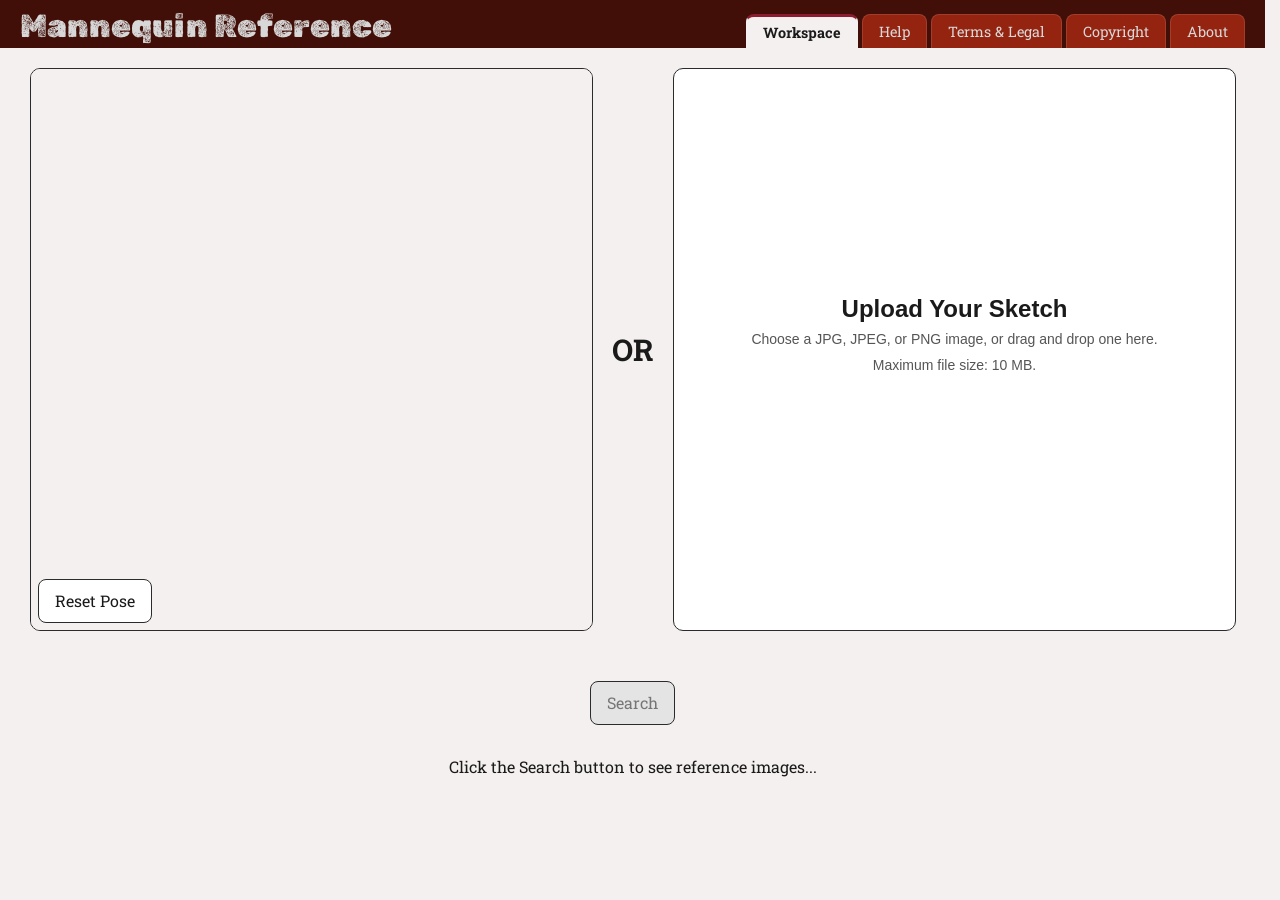
==== commit 4e33af2b: "Complete website integration and improve sketch detection" ====
--- a/index.html
+++ b/index.html
@@ -151,34 +151,42 @@
             <article class="member">
                 <h3>Meet Rosibel</h3>
                 <img
-                    src="assets/about_tab_images/rosibel.jpg"
+                    src="assets/about_tab_images/rosibel.JPEG"
                     alt="Photo of Rosibel"
                     width="140"
                     height="140"
                 >
-                <p>Text goes here...</p>
+                <p>Hi! I am a Computer Science student at the University of Houston-Clear Lake, and I am happy to be part of the team that created Mannequin Reference for our senior capstone project. I worked on the sketch upload feature, including helping the website detect poses from uploaded images and connect them to the mannequin and reference image search. I also spent time testing the website, fixing errors, and making sure the different features worked together. Throughout this project, I learned a lot about programming, problem-solving, and working as a team. It was a challenging but rewarding experience, and I am proud of what we accomplished together. I hope our website helps artists find useful reference images and makes their drawing process a little easier.</p>
             </article>
 
             <article class="member">
                 <h3>Meet Maryam</h3>
                 <img
-                    src="assets/about_tab_images/maryam.jpg"
+                    src="assets/about_tab_images/maryam.JPEG"
                     alt="Photo of Maryam"
                     width="140"
                     height="140"
                 >
-                <p>Text goes here...</p>
+                <p>Hi! I am a student studying for my BS in Computer Science at UHCL and will be graduating with the class of Winter 2026.
+                Although I am studying to be a software engineer, I have always been an artist and loved to draw and paint. I got the initial idea for our senior project by frequenting online artist workstations like AngleRef, SetPose, and Pinterest. I wanted to create a way to directly connect artists’ inspiration to their reference photos.
+                During this course, I served as project lead and was in charge of the offline pose extraction, the mannequin pose detection, the pose matching functions, and the reference image gallery.
+                </p>
             </article>
 
             <article class="member">
                 <h3>Meet Anthony</h3>
                 <img
-                    src="assets/about_tab_images/anthony.jpg"
+                    src="assets/about_tab_images/anthony.JPEG"
                     alt="Photo of Anthony"
                     width="140"
                     height="140"
                 >
-                <p>Text goes here...</p>
+                <p>As a creative sketcher with a portfolio of my past projects, I worked extensively on the
+                mannequin's inverse kinematics, physics, collision, render, and metadata compression to
+                deliver the smoothest experience and hope that artists can expand their creativity and
+                ideas around the world just like me. Hope that our fruits of our labor can meet up to your
+                expectations.
+                </p>
             </article>
         </div>
             
@@ -345,9 +353,9 @@
             </li>
 
             <li>
-                A statement that you have a good-faith belief that use of
-                the material in the manner complained of is not authorized
-                by the copyright owner, its agent, or the law.
+                A statement that you have a good-faith belief that use of the
+                material in the manner complained of is not authorized by the
+                copyright owner, its agent, or the law.
             </li>
 
             <li>
